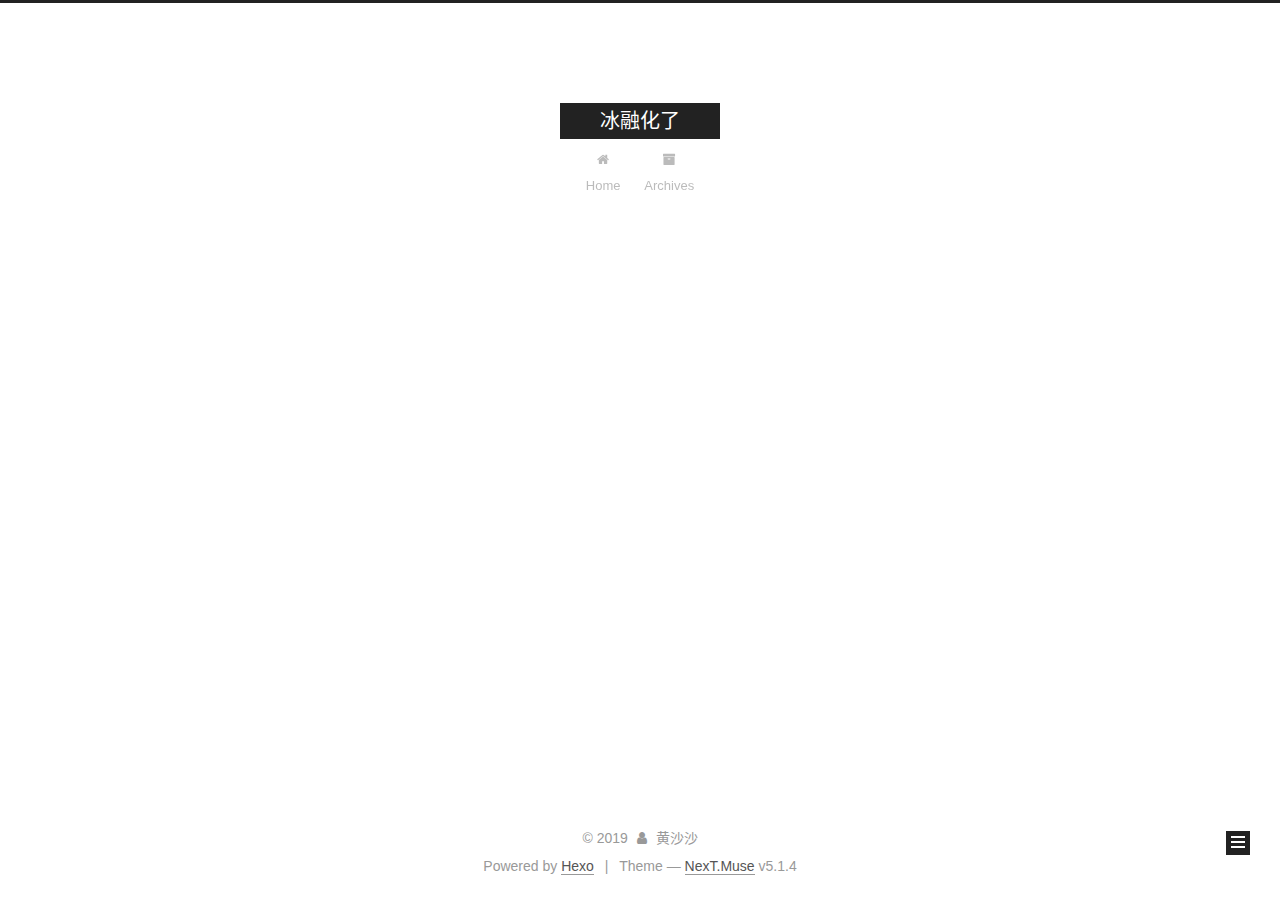
==== archives/index.html @ 820cbdda "Site updated: 2019-01-08 11:27:06" ====
<!DOCTYPE html>



  


<html class="theme-next muse use-motion" lang="zh-CN">
<head><meta name="generator" content="Hexo 3.8.0">
  <meta charset="UTF-8">
<meta http-equiv="X-UA-Compatible" content="IE=edge">
<meta name="viewport" content="width=device-width, initial-scale=1, maximum-scale=1">
<meta name="theme-color" content="#222">









<meta http-equiv="Cache-Control" content="no-transform">
<meta http-equiv="Cache-Control" content="no-siteapp">
















  
  
  <link href="/lib/fancybox/source/jquery.fancybox.css?v=2.1.5" rel="stylesheet" type="text/css">







<link href="/lib/font-awesome/css/font-awesome.min.css?v=4.6.2" rel="stylesheet" type="text/css">

<link href="/css/main.css?v=5.1.4" rel="stylesheet" type="text/css">


  <link rel="apple-touch-icon" sizes="180x180" href="/images/apple-touch-icon-next.png?v=5.1.4">


  <link rel="icon" type="image/png" sizes="32x32" href="/images/favicon-32x32-next.png?v=5.1.4">


  <link rel="icon" type="image/png" sizes="16x16" href="/images/favicon-16x16-next.png?v=5.1.4">


  <link rel="mask-icon" href="/images/logo.svg?v=5.1.4" color="#222">





  <meta name="keywords" content="Hexo, NexT">










<meta property="og:type" content="website">
<meta property="og:title" content="冰融化了">
<meta property="og:url" content="http://yoursite.com/archives/index.html">
<meta property="og:site_name" content="冰融化了">
<meta property="og:locale" content="zh-CN">
<meta name="twitter:card" content="summary">
<meta name="twitter:title" content="冰融化了">



<script type="text/javascript" id="hexo.configurations">
  var NexT = window.NexT || {};
  var CONFIG = {
    root: '/',
    scheme: 'Muse',
    version: '5.1.4',
    sidebar: {"position":"left","display":"post","offset":12,"b2t":false,"scrollpercent":false,"onmobile":false},
    fancybox: true,
    tabs: true,
    motion: {"enable":true,"async":false,"transition":{"post_block":"fadeIn","post_header":"slideDownIn","post_body":"slideDownIn","coll_header":"slideLeftIn","sidebar":"slideUpIn"}},
    duoshuo: {
      userId: '0',
      author: 'Author'
    },
    algolia: {
      applicationID: '',
      apiKey: '',
      indexName: '',
      hits: {"per_page":10},
      labels: {"input_placeholder":"Search for Posts","hits_empty":"We didn't find any results for the search: ${query}","hits_stats":"${hits} results found in ${time} ms"}
    }
  };
</script>



  <link rel="canonical" href="http://yoursite.com/archives/">





  <title>Archive | 冰融化了</title>
  








</head>

<body itemscope="" itemtype="http://schema.org/WebPage" lang="zh-CN">

  
  
    
  

  <div class="container sidebar-position-left page-archive">
    <div class="headband"></div>

    <header id="header" class="header" itemscope="" itemtype="http://schema.org/WPHeader">
      <div class="header-inner"><div class="site-brand-wrapper">
  <div class="site-meta ">
    

    <div class="custom-logo-site-title">
      <a href="/" class="brand" rel="start">
        <span class="logo-line-before"><i></i></span>
        <span class="site-title">冰融化了</span>
        <span class="logo-line-after"><i></i></span>
      </a>
    </div>
      
        <p class="site-subtitle"></p>
      
  </div>

  <div class="site-nav-toggle">
    <button>
      <span class="btn-bar"></span>
      <span class="btn-bar"></span>
      <span class="btn-bar"></span>
    </button>
  </div>
</div>

<nav class="site-nav">
  

  
    <ul id="menu" class="menu">
      
        
        <li class="menu-item menu-item-home">
          <a href="/" rel="section">
            
              <i class="menu-item-icon fa fa-fw fa-home"></i> <br>
            
            Home
          </a>
        </li>
      
        
        <li class="menu-item menu-item-archives">
          <a href="/archives/" rel="section">
            
              <i class="menu-item-icon fa fa-fw fa-archive"></i> <br>
            
            Archives
          </a>
        </li>
      

      
    </ul>
  

  
</nav>



 </div>
    </header>

    <main id="main" class="main">
      <div class="main-inner">
        <div class="content-wrap">
          <div id="content" class="content">
            

  
  
  
  <div class="post-block archive">
    <div id="posts" class="posts-collapse">
      <span class="archive-move-on"></span>

      <span class="archive-page-counter">
        
        
        
          
        
        Um..! 1 post. Keep on posting.
      </span>

      

        
        
        

        
          
          <div class="collection-title">
            <h1 class="archive-year" id="archive-year-2019">2019</h1>
          </div>
        
        

        

  <article class="post post-type-normal" itemscope="" itemtype="http://schema.org/Article">
    <header class="post-header">

      <h2 class="post-title">
        
            <a class="post-title-link" href="/2019/01/08/hello-world/" itemprop="url">
              
                <span itemprop="name">Hello World</span>
              
            </a>
        
      </h2>

      <div class="post-meta">
        <time class="post-time" itemprop="dateCreated" datetime="2019-01-08T11:13:40+08:00" content="2019-01-08">
          01-08
        </time>
      </div>

    </header>
  </article>



      

    </div>
  </div>
  
  
  

  



          </div>
          


          

        </div>
        
          
  
  <div class="sidebar-toggle">
    <div class="sidebar-toggle-line-wrap">
      <span class="sidebar-toggle-line sidebar-toggle-line-first"></span>
      <span class="sidebar-toggle-line sidebar-toggle-line-middle"></span>
      <span class="sidebar-toggle-line sidebar-toggle-line-last"></span>
    </div>
  </div>

  <aside id="sidebar" class="sidebar">
    
    <div class="sidebar-inner">

      

      

      <section class="site-overview-wrap sidebar-panel sidebar-panel-active">
        <div class="site-overview">
          <div class="site-author motion-element" itemprop="author" itemscope="" itemtype="http://schema.org/Person">
            
              <p class="site-author-name" itemprop="name">黄沙沙</p>
              <p class="site-description motion-element" itemprop="description"></p>
          </div>

          <nav class="site-state motion-element">

            
              <div class="site-state-item site-state-posts">
              
                <a href="/archives/">
              
                  <span class="site-state-item-count">1</span>
                  <span class="site-state-item-name">posts</span>
                </a>
              </div>
            

            

            

          </nav>

          

          

          
          

          
          

          

        </div>
      </section>

      

      

    </div>
  </aside>


        
      </div>
    </main>

    <footer id="footer" class="footer">
      <div class="footer-inner">
        <div class="copyright">&copy; <span itemprop="copyrightYear">2019</span>
  <span class="with-love">
    <i class="fa fa-user"></i>
  </span>
  <span class="author" itemprop="copyrightHolder">黄沙沙</span>

  
</div>


  <div class="powered-by">Powered by <a class="theme-link" target="_blank" href="https://hexo.io">Hexo</a></div>



  <span class="post-meta-divider">|</span>



  <div class="theme-info">Theme &mdash; <a class="theme-link" target="_blank" href="https://github.com/iissnan/hexo-theme-next">NexT.Muse</a> v5.1.4</div>




        







        
      </div>
    </footer>

    
      <div class="back-to-top">
        <i class="fa fa-arrow-up"></i>
        
      </div>
    

    

  </div>

  

<script type="text/javascript">
  if (Object.prototype.toString.call(window.Promise) !== '[object Function]') {
    window.Promise = null;
  }
</script>









  












  
  
    <script type="text/javascript" src="/lib/jquery/index.js?v=2.1.3"></script>
  

  
  
    <script type="text/javascript" src="/lib/fastclick/lib/fastclick.min.js?v=1.0.6"></script>
  

  
  
    <script type="text/javascript" src="/lib/jquery_lazyload/jquery.lazyload.js?v=1.9.7"></script>
  

  
  
    <script type="text/javascript" src="/lib/velocity/velocity.min.js?v=1.2.1"></script>
  

  
  
    <script type="text/javascript" src="/lib/velocity/velocity.ui.min.js?v=1.2.1"></script>
  

  
  
    <script type="text/javascript" src="/lib/fancybox/source/jquery.fancybox.pack.js?v=2.1.5"></script>
  


  


  <script type="text/javascript" src="/js/src/utils.js?v=5.1.4"></script>

  <script type="text/javascript" src="/js/src/motion.js?v=5.1.4"></script>



  
  

  

  


  <script type="text/javascript" src="/js/src/bootstrap.js?v=5.1.4"></script>



  


  




	





  





  












  





  

  

  

  
  

  

  

  

</body>
</html>
---- css/main.css ----
/* normalize.css v3.0.2 | MIT License | git.io/normalize */
html {
  font-family: sans-serif; /* 1 */
  -ms-text-size-adjust: 100%; /* 2 */
  -webkit-text-size-adjust: 100%; /* 2 */
}
body {
  margin: 0;
}
article,
aside,
details,
figcaption,
figure,
footer,
header,
hgroup,
main,
menu,
nav,
section,
summary {
  display: block;
}
audio,
canvas,
progress,
video {
  display: inline-block; /* 1 */
  vertical-align: baseline; /* 2 */
}
audio:not([controls]) {
  display: none;
  height: 0;
}
[hidden],
template {
  display: none;
}
a {
  background-color: transparent;
}
a:active,
a:hover {
  outline: 0;
}
abbr[title] {
  border-bottom: 1px dotted;
}
b,
strong {
  font-weight: bold;
}
dfn {
  font-style: italic;
}
h1 {
  font-size: 2em;
  margin: 0.67em 0;
}
mark {
  background: #ff0;
  color: #000;
}
small {
  font-size: 80%;
}
sub,
sup {
  font-size: 75%;
  line-height: 0;
  position: relative;
  vertical-align: baseline;
}
sup {
  top: -0.5em;
}
sub {
  bottom: -0.25em;
}
img {
  border: 0;
}
svg:not(:root) {
  overflow: hidden;
}
figure {
  margin: 1em 40px;
}
hr {
  -moz-box-sizing: content-box;
  box-sizing: content-box;
  height: 0;
}
pre {
  overflow: auto;
}
code,
kbd,
pre,
samp {
  font-family: monospace, monospace;
  font-size: 1em;
}
button,
input,
optgroup,
select,
textarea {
  color: inherit; /* 1 */
  font: inherit; /* 2 */
  margin: 0; /* 3 */
}
button {
  overflow: visible;
}
button,
select {
  text-transform: none;
}
button,
html input[type="button"],
input[type="reset"],
input[type="submit"] {
  -webkit-appearance: button; /* 2 */
  cursor: pointer; /* 3 */
}
button[disabled],
html input[disabled] {
  cursor: default;
}
button::-moz-focus-inner,
input::-moz-focus-inner {
  border: 0;
  padding: 0;
}
input {
  line-height: normal;
}
input[type="checkbox"],
input[type="radio"] {
  box-sizing: border-box; /* 1 */
  padding: 0; /* 2 */
}
input[type="number"]::-webkit-inner-spin-button,
input[type="number"]::-webkit-outer-spin-button {
  height: auto;
}
input[type="search"] {
  -webkit-appearance: textfield; /* 1 */
  -moz-box-sizing: content-box;
  -webkit-box-sizing: content-box; /* 2 */
  box-sizing: content-box;
}
input[type="search"]::-webkit-search-cancel-button,
input[type="search"]::-webkit-search-decoration {
  -webkit-appearance: none;
}
fieldset {
  border: 1px solid #c0c0c0;
  margin: 0 2px;
  padding: 0.35em 0.625em 0.75em;
}
legend {
  border: 0; /* 1 */
  padding: 0; /* 2 */
}
textarea {
  overflow: auto;
}
optgroup {
  font-weight: bold;
}
table {
  border-collapse: collapse;
  border-spacing: 0;
}
td,
th {
  padding: 0;
}
::selection {
  background: #262a30;
  color: #fff;
}
body {
  position: relative;
  font-family: 'Lato', "PingFang SC", "Microsoft YaHei", sans-serif;
  font-size: 14px;
  line-height: 2;
  color: #555;
  background: #fff;
}
@media (max-width: 767px) {
  body {
    padding-right: 0 !important;
  }
}
@media (min-width: 768px) and (max-width: 991px) {
  body {
    padding-right: 0 !important;
  }
}
@media (min-width: 1600px) {
  body {
    font-size: 16px;
  }
}
h1,
h2,
h3,
h4,
h5,
h6 {
  margin: 0;
  padding: 0;
  font-weight: bold;
  line-height: 1.5;
  font-family: 'Lato', "PingFang SC", "Microsoft YaHei", sans-serif;
}
h2,
h3,
h4,
h5,
h6 {
  margin: 20px 0 15px;
}
h1 {
  font-size: 22px;
}
@media (max-width: 767px) {
  h1 {
    font-size: 18px;
  }
}
h2 {
  font-size: 20px;
}
@media (max-width: 767px) {
  h2 {
    font-size: 16px;
  }
}
h3 {
  font-size: 18px;
}
@media (max-width: 767px) {
  h3 {
    font-size: 14px;
  }
}
h4 {
  font-size: 16px;
}
@media (max-width: 767px) {
  h4 {
    font-size: 12px;
  }
}
h5 {
  font-size: 14px;
}
@media (max-width: 767px) {
  h5 {
    font-size: 10px;
  }
}
h6 {
  font-size: 12px;
}
@media (max-width: 767px) {
  h6 {
    font-size: 8px;
  }
}
p {
  margin: 0 0 20px 0;
}
a {
  color: #555;
  text-decoration: none;
  outline: none;
  border-bottom: 1px solid #999;
  word-wrap: break-word;
}
a:hover {
  color: #222;
  border-bottom-color: #222;
}
blockquote {
  margin: 0;
  padding: 0;
}
img {
  display: block;
  margin: auto;
  max-width: 100%;
  height: auto;
}
hr {
  margin: 40px 0;
  height: 3px;
  border: none;
  background-color: #ddd;
  background-image: repeating-linear-gradient(-45deg, #fff, #fff 4px, transparent 4px, transparent 8px);
}
blockquote {
  padding: 0 15px;
  color: #666;
  border-left: 4px solid #ddd;
}
blockquote cite::before {
  content: "-";
  padding: 0 5px;
}
dt {
  font-weight: 700;
}
dd {
  margin: 0;
  padding: 0;
}
kbd {
  border: 1px solid #ccc;
  border-radius: 0.2em;
  box-shadow: 0.1em 0.1em 0.2em rgba(0,0,0,0.1);
  background-color: #f9f9f9;
  font-family: inherit;
  background-image: -webkit-linear-gradient(top, #eee, #fff, #eee);
  padding: 0.1em 0.3em;
  white-space: nowrap;
}
.text-left {
  text-align: left;
}
.text-center {
  text-align: center;
}
.text-right {
  text-align: right;
}
.text-justify {
  text-align: justify;
}
.text-nowrap {
  white-space: nowrap;
}
.text-lowercase {
  text-transform: lowercase;
}
.text-uppercase {
  text-transform: uppercase;
}
.text-capitalize {
  text-transform: capitalize;
}
.center-block {
  display: block;
  margin-left: auto;
  margin-right: auto;
}
.clearfix:before,
.clearfix:after {
  content: " ";
  display: table;
}
.clearfix:after {
  clear: both;
}
.pullquote {
  width: 45%;
}
.pullquote.left {
  float: left;
  margin-left: 5px;
  margin-right: 10px;
}
.pullquote.right {
  float: right;
  margin-left: 10px;
  margin-right: 5px;
}
.affix.affix.affix {
  position: fixed;
}
.translation {
  margin-top: -20px;
  font-size: 14px;
  color: #999;
}
.scrollbar-measure {
  width: 100px;
  height: 100px;
  overflow: scroll;
  position: absolute;
  top: -9999px;
}
.use-motion .motion-element {
  opacity: 0;
}
table {
  margin: 20px 0;
  width: 100%;
  border-collapse: collapse;
  border-spacing: 0;
  border: 1px solid #ddd;
  font-size: 14px;
  table-layout: fixed;
  word-wrap: break-all;
}
table>tbody>tr:nth-of-type(odd) {
  background-color: #f9f9f9;
}
table>tbody>tr:hover {
  background-color: #f5f5f5;
}
caption,
th,
td {
  padding: 8px;
  text-align: left;
  vertical-align: middle;
  font-weight: normal;
}
th,
td {
  border-bottom: 3px solid #ddd;
  border-right: 1px solid #eee;
}
th {
  padding-bottom: 10px;
  font-weight: 700;
}
td {
  border-bottom-width: 1px;
}
html,
body {
  height: 100%;
}
.container {
  position: relative;
  min-height: 100%;
}
.header-inner {
  margin: 0 auto;
  padding: 100px 0 70px;
  width: 700px;
}
@media (min-width: 1600px) {
  .container .header-inner {
    width: 900px;
  }
}
.main {
  padding-bottom: 150px;
}
.main-inner {
  margin: 0 auto;
  width: 700px;
}
@media (min-width: 1600px) {
  .container .main-inner {
    width: 900px;
  }
}
.footer {
  position: absolute;
  left: 0;
  bottom: 0;
  width: 100%;
  min-height: 50px;
}
.footer-inner {
  box-sizing: border-box;
  margin: 20px auto;
  width: 700px;
}
@media (min-width: 1600px) {
  .container .footer-inner {
    width: 900px;
  }
}
pre,
.highlight {
  overflow: auto;
  margin: 20px 0;
  padding: 0;
  font-size: 13px;
  color: #4d4d4c;
  background: #f7f7f7;
  line-height: 1.6;
}
pre,
code {
  font-family: consolas, Menlo, "PingFang SC", "Microsoft YaHei", monospace;
}
code {
  padding: 2px 4px;
  word-wrap: break-word;
  color: #555;
  background: #eee;
  border-radius: 3px;
  font-size: 13px;
}
pre {
  padding: 10px;
}
pre code {
  padding: 0;
  color: #4d4d4c;
  background: none;
  text-shadow: none;
}
.highlight {
  border-radius: 1px;
}
.highlight pre {
  border: none;
  margin: 0;
  padding: 10px 0;
}
.highlight table {
  margin: 0;
  width: auto;
  border: none;
}
.highlight td {
  border: none;
  padding: 0;
}
.highlight figcaption {
  font-size: 1em;
  color: #4d4d4c;
  line-height: 1em;
  margin-bottom: 1em;
}
.highlight figcaption:before,
.highlight figcaption:after {
  content: " ";
  display: table;
}
.highlight figcaption:after {
  clear: both;
}
.highlight figcaption a {
  float: right;
  color: #4d4d4c;
}
.highlight figcaption a:hover {
  border-bottom-color: #4d4d4c;
}
.highlight .gutter pre {
  padding-left: 10px;
  padding-right: 10px;
  color: #869194;
  text-align: right;
  background-color: #eff2f3;
}
.highlight .code pre {
  width: 100%;
  padding-left: 10px;
  padding-right: 10px;
  background-color: #f7f7f7;
}
.highlight .line {
  height: 20px;
}
.gutter {
  -webkit-user-select: none;
  -moz-user-select: none;
  -ms-user-select: none;
  user-select: none;
}
.gist table {
  width: auto;
}
.gist table td {
  border: none;
}
pre .deletion {
  background: #fdd;
}
pre .addition {
  background: #dfd;
}
pre .meta {
  color: #8959a8;
}
pre .comment {
  color: #8e908c;
}
pre .variable,
pre .attribute,
pre .tag,
pre .regexp,
pre .ruby .constant,
pre .xml .tag .title,
pre .xml .pi,
pre .xml .doctype,
pre .html .doctype,
pre .css .id,
pre .css .class,
pre .css .pseudo {
  color: #c82829;
}
pre .number,
pre .preprocessor,
pre .built_in,
pre .literal,
pre .params,
pre .constant,
pre .command {
  color: #f5871f;
}
pre .ruby .class .title,
pre .css .rules .attribute,
pre .string,
pre .value,
pre .inheritance,
pre .header,
pre .ruby .symbol,
pre .xml .cdata,
pre .special,
pre .number,
pre .formula {
  color: #718c00;
}
pre .title,
pre .css .hexcolor {
  color: #3e999f;
}
pre .function,
pre .python .decorator,
pre .python .title,
pre .ruby .function .title,
pre .ruby .title .keyword,
pre .perl .sub,
pre .javascript .title,
pre .coffeescript .title {
  color: #4271ae;
}
pre .keyword,
pre .javascript .function {
  color: #8959a8;
}
.full-image.full-image.full-image.full-image {
  border: none;
  max-width: 100%;
  width: auto;
  margin: 20px auto 25px;
}
@media (min-width: 992px) {
  .full-image.full-image.full-image.full-image {
    max-width: none;
    width: 110%;
    margin: 25px -5%;
  }
}
.blockquote-center,
.page-home .post-type-quote blockquote,
.page-post-detail .post-type-quote blockquote {
  position: relative;
  margin: 40px 0;
  padding: 0;
  border-left: none;
  text-align: center;
}
.blockquote-center::before,
.page-home .post-type-quote blockquote::before,
.page-post-detail .post-type-quote blockquote::before,
.blockquote-center::after,
.page-home .post-type-quote blockquote::after,
.page-post-detail .post-type-quote blockquote::after {
  position: absolute;
  content: ' ';
  display: block;
  width: 100%;
  height: 24px;
  opacity: 0.2;
  background-repeat: no-repeat;
  background-position: 0 -6px;
  background-size: 22px 22px;
}
.blockquote-center::before,
.page-home .post-type-quote blockquote::before,
.page-post-detail .post-type-quote blockquote::before {
  top: -20px;
  background-image: url("../images/quote-l.svg");
  border-top: 1px solid #ccc;
}
.blockquote-center::after,
.page-home .post-type-quote blockquote::after,
.page-post-detail .post-type-quote blockquote::after {
  bottom: -20px;
  background-image: url("../images/quote-r.svg");
  border-bottom: 1px solid #ccc;
  background-position: 100% 8px;
}
.blockquote-center p,
.page-home .post-type-quote blockquote p,
.page-post-detail .post-type-quote blockquote p,
.blockquote-center div,
.page-home .post-type-quote blockquote div,
.page-post-detail .post-type-quote blockquote div {
  text-align: center;
}
.post .post-body .group-picture img {
  box-sizing: border-box;
  padding: 0 3px;
  border: none;
}
.post .group-picture-row {
  overflow: hidden;
  margin-top: 6px;
}
.post .group-picture-row:first-child {
  margin-top: 0;
}
.post .group-picture-column {
  float: left;
}
.page-post-detail .post-body .group-picture-column {
  float: none;
  margin-top: 10px;
  width: auto !important;
}
.page-post-detail .post-body .group-picture-column img {
  margin: 0 auto;
}
.page-archive .group-picture-container {
  overflow: hidden;
}
.page-archive .group-picture-row {
  float: left;
}
.page-archive .group-picture-row:first-child {
  margin-top: 6px;
}
.page-archive .group-picture-column {
  max-width: 150px;
  max-height: 150px;
}
.post-body .note {
  position: relative;
  padding: 15px;
  margin-bottom: 20px;
  border: 1px solid #eee;
  border-left-width: 5px;
  border-radius: 3px;
}
.post-body .note h2,
.post-body .note h3,
.post-body .note h4,
.post-body .note h5,
.post-body .note h6 {
  margin-top: 0;
  margin-bottom: 0;
  border-bottom: initial;
  padding-top: 0 !important;
}
.post-body .note p:first-child,
.post-body .note ul:first-child,
.post-body .note ol:first-child,
.post-body .note table:first-child,
.post-body .note pre:first-child,
.post-body .note blockquote:first-child {
  margin-top: 0;
}
.post-body .note p:last-child,
.post-body .note ul:last-child,
.post-body .note ol:last-child,
.post-body .note table:last-child,
.post-body .note pre:last-child,
.post-body .note blockquote:last-child {
  margin-bottom: 0;
}
.post-body .note.default {
  border-left-color: #777;
}
.post-body .note.default h2,
.post-body .note.default h3,
.post-body .note.default h4,
.post-body .note.default h5,
.post-body .note.default h6 {
  color: #777;
}
.post-body .note.primary {
  border-left-color: #6f42c1;
}
.post-body .note.primary h2,
.post-body .note.primary h3,
.post-body .note.primary h4,
.post-body .note.primary h5,
.post-body .note.primary h6 {
  color: #6f42c1;
}
.post-body .note.info {
  border-left-color: #428bca;
}
.post-body .note.info h2,
.post-body .note.info h3,
.post-body .note.info h4,
.post-body .note.info h5,
.post-body .note.info h6 {
  color: #428bca;
}
.post-body .note.success {
  border-left-color: #5cb85c;
}
.post-body .note.success h2,
.post-body .note.success h3,
.post-body .note.success h4,
.post-body .note.success h5,
.post-body .note.success h6 {
  color: #5cb85c;
}
.post-body .note.warning {
  border-left-color: #f0ad4e;
}
.post-body .note.warning h2,
.post-body .note.warning h3,
.post-body .note.warning h4,
.post-body .note.warning h5,
.post-body .note.warning h6 {
  color: #f0ad4e;
}
.post-body .note.danger {
  border-left-color: #d9534f;
}
.post-body .note.danger h2,
.post-body .note.danger h3,
.post-body .note.danger h4,
.post-body .note.danger h5,
.post-body .note.danger h6 {
  color: #d9534f;
}
.post-body .label {
  display: inline;
  padding: 0 2px;
  white-space: nowrap;
}
.post-body .label.default {
  background-color: #f0f0f0;
}
.post-body .label.primary {
  background-color: #efe6f7;
}
.post-body .label.info {
  background-color: #e5f2f8;
}
.post-body .label.success {
  background-color: #e7f4e9;
}
.post-body .label.warning {
  background-color: #fcf6e1;
}
.post-body .label.danger {
  background-color: #fae8eb;
}
.post-body .tabs {
  position: relative;
  display: block;
  margin-bottom: 20px;
  padding-top: 10px;
}
.post-body .tabs ul.nav-tabs {
  margin: 0;
  padding: 0;
  display: flex;
  margin-bottom: -1px;
}
@media (max-width: 413px) {
  .post-body .tabs ul.nav-tabs {
    display: block;
    margin-bottom: 5px;
  }
}
.post-body .tabs ul.nav-tabs li.tab {
  list-style-type: none !important;
  margin: 0 0.25em 0 0;
  border-top: 3px solid transparent;
  border-left: 1px solid transparent;
  border-right: 1px solid transparent;
}
@media (max-width: 413px) {
  .post-body .tabs ul.nav-tabs li.tab {
    margin: initial;
    border-top: 1px solid transparent;
    border-left: 3px solid transparent;
    border-right: 1px solid transparent;
    border-bottom: 1px solid transparent;
  }
}
.post-body .tabs ul.nav-tabs li.tab a {
  outline: 0;
  border-bottom: initial;
  display: block;
  line-height: 1.8em;
  padding: 0.25em 0.75em;
  transition-duration: 0.2s;
  transition-timing-function: ease-out;
  transition-delay: 0s;
}
.post-body .tabs ul.nav-tabs li.tab a i {
  width: 1.285714285714286em;
}
.post-body .tabs ul.nav-tabs li.tab.active {
  border-top: 3px solid #fc6423;
  border-left: 1px solid #ddd;
  border-right: 1px solid #ddd;
  background-color: #fff;
}
@media (max-width: 413px) {
  .post-body .tabs ul.nav-tabs li.tab.active {
    border-top: 1px solid #ddd;
    border-left: 3px solid #fc6423;
    border-right: 1px solid #ddd;
    border-bottom: 1px solid #ddd;
  }
}
.post-body .tabs ul.nav-tabs li.tab.active a {
  cursor: default;
  color: #555;
}
.post-body .tabs .tab-content {
  background-color: #fff;
}
.post-body .tabs .tab-content .tab-pane {
  border: 1px solid #ddd;
  padding: 20px 20px 0 20px;
}
.post-body .tabs .tab-content .tab-pane:not(.active) {
  display: none !important;
}
.post-body .tabs .tab-content .tab-pane.active {
  display: block !important;
}
.btn {
  display: inline-block;
  padding: 0 20px;
  font-size: 14px;
  color: #fff;
  background: #222;
  border: 2px solid #222;
  text-decoration: none;
  border-radius: 0;
  transition-property: background-color;
  transition-duration: 0.2s;
  transition-timing-function: ease-in-out;
  transition-delay: 0s;
  line-height: 2;
}
.btn:hover {
  border-color: #222;
  color: #222;
  background: #fff;
}
.btn +.btn {
  margin: 0 0 8px 8px;
}
.btn .fa-fw {
  width: 1.285714285714286em;
  text-align: left;
}
.btn-bar {
  display: block;
  width: 22px;
  height: 2px;
  background: #555;
  border-radius: 1px;
}
.btn-bar+.btn-bar {
  margin-top: 4px;
}
.pagination {
  margin: 120px 0 40px;
  text-align: center;
  border-top: 1px solid #eee;
}
.page-number-basic,
.pagination .prev,
.pagination .next,
.pagination .page-number,
.pagination .space {
  display: inline-block;
  position: relative;
  top: -1px;
  margin: 0 10px;
  padding: 0 11px;
}
@media (max-width: 767px) {
  .page-number-basic,
  .pagination .prev,
  .pagination .next,
  .pagination .page-number,
  .pagination .space {
    margin: 0 5px;
  }
}
.pagination .prev,
.pagination .next,
.pagination .page-number {
  border-bottom: 0;
  border-top: 1px solid #eee;
  transition-property: border-color;
  transition-duration: 0.2s;
  transition-timing-function: ease-in-out;
  transition-delay: 0s;
}
.pagination .prev:hover,
.pagination .next:hover,
.pagination .page-number:hover {
  border-top-color: #222;
}
.pagination .space {
  padding: 0;
  margin: 0;
}
.pagination .prev {
  margin-left: 0;
}
.pagination .next {
  margin-right: 0;
}
.pagination .page-number.current {
  color: #fff;
  background: #ccc;
  border-top-color: #ccc;
}
@media (max-width: 767px) {
  .pagination {
    border-top: none;
  }
  .pagination .prev,
  .pagination .next,
  .pagination .page-number {
    margin-bottom: 10px;
    border-top: 0;
    border-bottom: 1px solid #eee;
    padding: 0 10px;
  }
  .pagination .prev:hover,
  .pagination .next:hover,
  .pagination .page-number:hover {
    border-bottom-color: #222;
  }
}
.comments {
  margin: 60px 20px 0;
}
.tag-cloud {
  text-align: center;
}
.tag-cloud a {
  display: inline-block;
  margin: 10px;
}
.back-to-top {
  box-sizing: border-box;
  position: fixed;
  bottom: -100px;
  right: 30px;
  z-index: 1050;
  padding: 0 6px;
  width: 24px;
  background: #222;
  font-size: 12px;
  opacity: 1;
  color: #fff;
  cursor: pointer;
  text-align: center;
  -webkit-transform: translateZ(0);
  transition-property: bottom;
  transition-duration: 0.2s;
  transition-timing-function: ease-in-out;
  transition-delay: 0s;
}
@media (min-width: 768px) and (max-width: 991px) {
  .back-to-top {
    display: none !important;
  }
}
@media (max-width: 767px) {
  .back-to-top {
    display: none !important;
  }
}
.back-to-top.back-to-top-on {
  bottom: 19px;
}
.header {
  background: transparent;
}
.header-inner {
  position: relative;
}
.headband {
  height: 3px;
  background: #222;
}
.site-meta {
  margin: 0;
  text-align: center;
}
@media (max-width: 767px) {
  .site-meta {
    text-align: center;
  }
}
.brand {
  position: relative;
  display: inline-block;
  padding: 0 40px;
  color: #fff;
  background: #222;
  border-bottom: none;
}
.brand:hover {
  color: #fff;
}
.logo {
  display: inline-block;
  margin-right: 5px;
  line-height: 36px;
  vertical-align: top;
}
.site-title {
  display: inline-block;
  vertical-align: top;
  line-height: 36px;
  font-size: 20px;
  font-weight: normal;
  font-family: 'Lato', "PingFang SC", "Microsoft YaHei", sans-serif;
}
.site-subtitle {
  margin-top: 10px;
  font-size: 13px;
  color: #999;
}
.use-motion .brand {
  opacity: 0;
}
.use-motion .logo,
.use-motion .site-title,
.use-motion .site-subtitle {
  opacity: 0;
  position: relative;
  top: -10px;
}
.site-nav-toggle {
  display: none;
  position: absolute;
  top: 10px;
  left: 10px;
}
@media (max-width: 767px) {
  .site-nav-toggle {
    display: block;
  }
}
.site-nav-toggle button {
  margin-top: 2px;
  padding: 9px 10px;
  background: transparent;
  border: none;
}
@media (max-width: 767px) {
  .site-nav {
    display: none;
    margin: 0 -10px;
    padding: 0 10px;
    clear: both;
    border-top: 1px solid #ddd;
  }
}
@media (min-width: 768px) and (max-width: 991px) {
  .site-nav {
    display: block !important;
  }
}
@media (min-width: 992px) {
  .site-nav {
    display: block !important;
  }
}
.menu {
  margin-top: 20px;
  padding-left: 0;
  text-align: center;
}
.menu .menu-item {
  display: inline-block;
  margin: 0 10px;
  list-style: none;
}
@media screen and (max-width: 767px) {
  .menu .menu-item {
    margin-top: 10px;
  }
}
.menu .menu-item a {
  display: block;
  font-size: 13px;
  line-height: inherit;
  border-bottom: 1px solid transparent;
  transition-property: border-color;
  transition-duration: 0.2s;
  transition-timing-function: ease-in-out;
  transition-delay: 0s;
}
.menu .menu-item a:hover {
  border-bottom-color: #222;
}
.menu .menu-item .fa {
  margin-right: 5px;
}
.use-motion .menu-item {
  opacity: 0;
}
.post-body {
  font-family: 'Lato', "PingFang SC", "Microsoft YaHei", sans-serif;
}
@media (max-width: 767px) {
  .post-body {
    word-break: break-word;
  }
}
.post-body .fancybox img {
  display: block !important;
  margin: 0 auto;
  cursor: pointer;
  cursor: zoom-in;
  cursor: -webkit-zoom-in;
}
.post-body .image-caption,
.post-body .figure .caption {
  margin: -20px auto 15px;
  text-align: center;
  font-size: 14px;
  color: #999;
  font-weight: bold;
  line-height: 1;
}
.post-sticky-flag {
  display: inline-block;
  font-size: 16px;
  -ms-transform: rotate(30deg);
  -webkit-transform: rotate(30deg);
  -moz-transform: rotate(30deg);
  -ms-transform: rotate(30deg);
  -o-transform: rotate(30deg);
  transform: rotate(30deg);
}
.use-motion .post-block,
.use-motion .pagination,
.use-motion .comments {
  opacity: 0;
}
.use-motion .post-header {
  opacity: 0;
}
.use-motion .post-body {
  opacity: 0;
}
.use-motion .collection-title {
  opacity: 0;
}
.posts-expand {
  padding-top: 40px;
}
@media (max-width: 767px) {
  .posts-expand {
    margin: 0 20px;
  }
  .post-body pre .gutter pre {
    padding-right: 10px;
  }
  .post-body .highlight {
    margin-left: 0px;
    margin-right: 0px;
    padding: 0;
  }
  .post-body .highlight .gutter pre {
    padding-right: 10px;
  }
}
@media (min-width: 992px) {
  .posts-expand .post-body {
    text-align: justify;
  }
}
.posts-expand .post-body h2,
.posts-expand .post-body h3,
.posts-expand .post-body h4,
.posts-expand .post-body h5,
.posts-expand .post-body h6 {
  padding-top: 10px;
}
.posts-expand .post-body h2 .header-anchor,
.posts-expand .post-body h3 .header-anchor,
.posts-expand .post-body h4 .header-anchor,
.posts-expand .post-body h5 .header-anchor,
.posts-expand .post-body h6 .header-anchor {
  float: right;
  margin-left: 10px;
  color: #ccc;
  border-bottom-style: none;
  visibility: hidden;
}
.posts-expand .post-body h2 .header-anchor:hover,
.posts-expand .post-body h3 .header-anchor:hover,
.posts-expand .post-body h4 .header-anchor:hover,
.posts-expand .post-body h5 .header-anchor:hover,
.posts-expand .post-body h6 .header-anchor:hover {
  color: inherit;
}
.posts-expand .post-body h2:hover .header-anchor,
.posts-expand .post-body h3:hover .header-anchor,
.posts-expand .post-body h4:hover .header-anchor,
.posts-expand .post-body h5:hover .header-anchor,
.posts-expand .post-body h6:hover .header-anchor {
  visibility: visible;
}
.posts-expand .post-body ul li {
  list-style: circle;
}
.posts-expand .post-body img {
  box-sizing: border-box;
  margin: auto;
  padding: 3px;
  border: 1px solid #ddd;
}
.posts-expand .post-body .fancybox img {
  margin: 0 auto 25px;
}
@media (max-width: 767px) {
  .posts-collapse {
    margin: 0 20px;
  }
  .posts-collapse .post-title,
  .posts-collapse .post-meta {
    display: block;
    width: auto;
    text-align: left;
  }
}
.posts-collapse {
  position: relative;
  z-index: 1010;
  margin-left: 55px;
}
.posts-collapse::after {
  content: " ";
  position: absolute;
  top: 20px;
  left: 0;
  margin-left: -2px;
  width: 4px;
  height: 100%;
  background: #f5f5f5;
  z-index: -1;
}
@media (max-width: 767px) {
  .posts-collapse {
    margin: 0 20px;
  }
}
.posts-collapse .collection-title {
  position: relative;
  margin: 60px 0;
}
.posts-collapse .collection-title h1,
.posts-collapse .collection-title h2 {
  margin-left: 20px;
}
.posts-collapse .collection-title small {
  color: #bbb;
  margin-left: 5px;
}
.posts-collapse .collection-title::before {
  content: " ";
  position: absolute;
  left: 0;
  top: 50%;
  margin-left: -4px;
  margin-top: -4px;
  width: 8px;
  height: 8px;
  background: #bbb;
  border-radius: 50%;
}
.posts-collapse .post {
  margin: 30px 0;
}
.posts-collapse .post-header {
  position: relative;
  transition-duration: 0.2s;
  transition-timing-function: ease-in-out;
  transition-delay: 0s;
  transition-property: border;
  border-bottom: 1px dashed #ccc;
}
.posts-collapse .post-header::before {
  content: " ";
  position: absolute;
  left: 0;
  top: 12px;
  width: 6px;
  height: 6px;
  margin-left: -4px;
  background: #bbb;
  border-radius: 50%;
  border: 1px solid #fff;
  transition-duration: 0.2s;
  transition-timing-function: ease-in-out;
  transition-delay: 0s;
  transition-property: background;
}
.posts-collapse .post-header:hover {
  border-bottom-color: #666;
}
.posts-collapse .post-header:hover::before {
  background: #222;
}
.posts-collapse .post-meta {
  position: absolute;
  font-size: 12px;
  left: 20px;
  top: 5px;
}
.posts-collapse .post-comments-count {
  display: none;
}
.posts-collapse .post-title {
  margin-left: 60px;
  font-size: 16px;
  font-weight: normal;
  line-height: inherit;
}
.posts-collapse .post-title::after {
  margin-left: 3px;
  opacity: 0.6;
}
.posts-collapse .post-title a {
  color: #666;
  border-bottom: none;
}
.page-home .post-type-quote .post-header,
.page-post-detail .post-type-quote .post-header,
.page-home .post-type-quote .post-tags,
.page-post-detail .post-type-quote .post-tags {
  display: none;
}
.posts-expand .post-title {
  text-align: center;
  word-break: break-word;
  font-weight: 400;
}
.posts-expand .post-title-link {
  display: inline-block;
  position: relative;
  color: #555;
  border-bottom: none;
  line-height: 1.2;
  vertical-align: top;
}
.posts-expand .post-title-link::before {
  content: "";
  position: absolute;
  width: 100%;
  height: 2px;
  bottom: 0;
  left: 0;
  background-color: #000;
  visibility: hidden;
  -webkit-transform: scaleX(0);
  -moz-transform: scaleX(0);
  -ms-transform: scaleX(0);
  -o-transform: scaleX(0);
  transform: scaleX(0);
  transition-duration: 0.2s;
  transition-timing-function: ease-in-out;
  transition-delay: 0s;
}
.posts-expand .post-title-link:hover::before {
  visibility: visible;
  -webkit-transform: scaleX(1);
  -moz-transform: scaleX(1);
  -ms-transform: scaleX(1);
  -o-transform: scaleX(1);
  transform: scaleX(1);
}
.posts-expand .post-title-link .fa {
  font-size: 16px;
}
.posts-expand .post-meta {
  margin: 3px 0 60px 0;
  color: #999;
  font-family: 'Lato', "PingFang SC", "Microsoft YaHei", sans-serif;
  font-size: 12px;
  text-align: center;
}
.posts-expand .post-meta .post-category-list {
  display: inline-block;
  margin: 0;
  padding: 3px;
}
.posts-expand .post-meta .post-category-list-link {
  color: #999;
}
.posts-expand .post-meta .post-description {
  font-size: 14px;
  margin-top: 2px;
}
.post-meta-divider {
  margin: 0 0.5em;
}
.post-meta-item-icon {
  margin-right: 3px;
}
@media (min-width: 768px) and (max-width: 991px) {
  .post-meta-item-icon {
    display: inline-block;
  }
}
@media (max-width: 767px) {
  .post-meta-item-icon {
    display: inline-block;
  }
}
@media (min-width: 768px) and (max-width: 991px) {
  .post-meta-item-text {
    display: none;
  }
}
@media (max-width: 767px) {
  .post-meta-item-text {
    display: none;
  }
}
@media (max-width: 767px) {
  .posts-expand .post-comments-count {
    display: none;
  }
}
.post-button {
  margin-top: 40px;
}
.posts-expand .post-tags {
  margin-top: 40px;
  text-align: center;
}
.posts-expand .post-tags a {
  display: inline-block;
  margin-right: 10px;
  font-size: 13px;
}
.post-nav {
  display: table;
  margin-top: 15px;
  width: 100%;
  border-top: 1px solid #eee;
}
.post-nav-divider {
  display: table-cell;
  width: 10%;
}
.post-nav-item {
  display: table-cell;
  padding: 10px 0 0 0;
  width: 45%;
  vertical-align: top;
}
.post-nav-item a {
  position: relative;
  display: block;
  line-height: 25px;
  font-size: 14px;
  color: #555;
  border-bottom: none;
}
.post-nav-item a:hover {
  color: #222;
  border-bottom: none;
}
.post-nav-item a:active {
  top: 2px;
}
.post-nav-item .fa {
  position: absolute;
  top: 8px;
  left: 0;
  font-size: 12px;
}
.post-nav-next a {
  padding-left: 15px;
}
.post-nav-prev {
  text-align: right;
}
.post-nav-prev a {
  padding-right: 15px;
}
.post-nav-prev .fa {
  right: 0;
  left: auto;
}
.posts-expand .post-eof {
  display: block;
  margin: 80px auto 60px;
  width: 8%;
  height: 1px;
  background: #ccc;
  text-align: center;
}
.post:last-child .post-eof.post-eof.post-eof {
  display: none;
}
.post-gallery {
  display: table;
  table-layout: fixed;
  width: 100%;
  border-collapse: separate;
}
.post-gallery-row {
  display: table-row;
}
.post-gallery .post-gallery-img {
  display: table-cell;
  text-align: center;
  vertical-align: middle;
  border: none;
}
.post-gallery .post-gallery-img img {
  max-width: 100%;
  max-height: 100%;
  border: none;
}
.fancybox-close,
.fancybox-close:hover {
  border: none;
}
.rtl.post-body p,
.rtl.post-body a,
.rtl.post-body h1,
.rtl.post-body h2,
.rtl.post-body h3,
.rtl.post-body h4,
.rtl.post-body h5,
.rtl.post-body h6,
.rtl.post-body li,
.rtl.post-body ul,
.rtl.post-body ol {
  direction: rtl;
  font-family: UKIJ Ekran;
}
.rtl.post-title {
  font-family: UKIJ Ekran;
}
.sidebar {
  position: fixed;
  right: 0;
  top: 0;
  bottom: 0;
  width: 0;
  z-index: 1040;
  box-shadow: inset 0 2px 6px #000;
  background: #222;
  -webkit-transform: translateZ(0);
}
.sidebar a {
  color: #999;
  border-bottom-color: #555;
}
.sidebar a:hover {
  color: #eee;
}
@media (min-width: 768px) and (max-width: 991px) {
  .sidebar {
    display: none !important;
  }
}
@media (max-width: 767px) {
  .sidebar {
    display: none !important;
  }
}
.sidebar-inner {
  position: relative;
  padding: 20px 10px;
  color: #999;
  text-align: center;
}
.site-overview-wrap {
  overflow: hidden;
}
.site-overview {
  overflow-y: auto;
  overflow-x: hidden;
}
.sidebar-toggle {
  position: fixed;
  right: 30px;
  bottom: 45px;
  width: 14px;
  height: 14px;
  padding: 5px;
  background: #222;
  line-height: 0;
  z-index: 1050;
  cursor: pointer;
  -webkit-transform: translateZ(0);
}
@media (min-width: 768px) and (max-width: 991px) {
  .sidebar-toggle {
    display: none !important;
  }
}
@media (max-width: 767px) {
  .sidebar-toggle {
    display: none !important;
  }
}
.sidebar-toggle-line {
  position: relative;
  display: inline-block;
  vertical-align: top;
  height: 2px;
  width: 100%;
  background: #fff;
  margin-top: 3px;
}
.sidebar-toggle-line:first-child {
  margin-top: 0;
}
.site-author-image {
  display: block;
  margin: 0 auto;
  padding: 2px;
  max-width: 96px;
  height: auto;
  border: 2px solid #333;
}
.site-author-name {
  margin: 5px 0 0;
  text-align: center;
  color: #f5f5f5;
  font-weight: normal;
}
.site-description {
  margin-top: 5px;
  text-align: center;
  font-size: 14px;
  color: #999;
}
.site-state {
  overflow: hidden;
  line-height: 1.4;
  white-space: nowrap;
  text-align: center;
}
.site-state-item {
  display: inline-block;
  padding: 0 15px;
  border-left: 1px solid #333;
}
.site-state-item:first-child {
  border-left: none;
}
.site-state-item a {
  border-bottom: none;
}
.site-state-item-count {
  display: block;
  text-align: center;
  color: inherit;
  font-weight: 600;
  font-size: 18px;
}
.site-state-item-name {
  font-size: 13px;
  color: inherit;
}
.feed-link {
  margin-top: 20px;
}
.feed-link a {
  display: inline-block;
  padding: 0 15px;
  color: #fc6423;
  border: 1px solid #fc6423;
  border-radius: 4px;
}
.feed-link a i {
  color: #fc6423;
  font-size: 14px;
}
.feed-link a:hover {
  color: #fff;
  background: #fc6423;
}
.feed-link a:hover i {
  color: #fff;
}
.links-of-author {
  margin-top: 20px;
}
.links-of-author a {
  display: inline-block;
  vertical-align: middle;
  margin-right: 10px;
  margin-bottom: 10px;
  border-bottom-color: #555;
  font-size: 13px;
}
.links-of-author a:before {
  display: inline-block;
  vertical-align: middle;
  margin-right: 3px;
  content: " ";
  width: 4px;
  height: 4px;
  border-radius: 50%;
  background: #a66a42;
}
.links-of-blogroll {
  font-size: 13px;
}
.links-of-blogroll-title {
  margin-top: 20px;
  font-size: 14px;
  font-weight: 600;
}
.links-of-blogroll-list {
  margin: 0;
  padding: 0;
  list-style: none;
}
.links-of-blogroll-item {
  padding: 2px 10px;
}
.links-of-blogroll-item a {
  max-width: 280px;
  box-sizing: border-box;
  display: inline-block;
  overflow: hidden;
  white-space: nowrap;
  text-overflow: ellipsis;
}
.sidebar-nav {
  margin: 0 0 20px;
  padding-left: 0;
}
.sidebar-nav li {
  display: inline-block;
  cursor: pointer;
  border-bottom: 1px solid transparent;
  font-size: 14px;
  color: #555;
}
.sidebar-nav li:hover {
  color: #f5f5f5;
}
.page-post-detail .sidebar-nav-toc {
  padding: 0 5px;
}
.page-post-detail .sidebar-nav-overview {
  margin-left: 10px;
}
.sidebar-nav .sidebar-nav-active {
  color: #87daff;
  border-bottom-color: #87daff;
}
.sidebar-nav .sidebar-nav-active:hover {
  color: #87daff;
}
.sidebar-panel {
  display: none;
}
.sidebar-panel-active {
  display: block;
}
.post-toc-empty {
  font-size: 14px;
  color: #666;
}
.post-toc-wrap {
  overflow: hidden;
}
.post-toc {
  overflow: auto;
}
.post-toc ol {
  margin: 0;
  padding: 0 2px 5px 10px;
  text-align: left;
  list-style: none;
  font-size: 14px;
}
.post-toc ol > ol {
  padding-left: 0;
}
.post-toc ol a {
  transition-duration: 0.2s;
  transition-timing-function: ease-in-out;
  transition-delay: 0s;
  transition-property: all;
  color: #999;
  border-bottom-color: #555;
}
.post-toc ol a:hover {
  color: #ccc;
  border-bottom-color: #ccc;
}
.post-toc .nav-item {
  overflow: hidden;
  text-overflow: ellipsis;
  text-align: justify;
  white-space: nowrap;
  line-height: 1.8;
}
.post-toc .nav .nav-child {
  display: none;
}
.post-toc .nav .active > .nav-child {
  display: block;
}
.post-toc .nav .active-current > .nav-child {
  display: block;
}
.post-toc .nav .active-current > .nav-child > .nav-item {
  display: block;
}
.post-toc .nav .active > a {
  color: #87daff;
  border-bottom-color: #87daff;
}
.post-toc .nav .active-current > a {
  color: #87daff;
}
.post-toc .nav .active-current > a:hover {
  color: #87daff;
}
.footer {
  font-size: 14px;
  color: #999;
}
.footer img {
  border: none;
}
.footer-inner {
  text-align: center;
}
.with-love {
  display: inline-block;
  margin: 0 5px;
}
.powered-by,
.theme-info {
  display: inline-block;
}
.cc-license {
  margin-top: 10px;
  text-align: center;
}
.cc-license .cc-opacity {
  opacity: 0.7;
  border-bottom: none;
}
.cc-license .cc-opacity:hover {
  opacity: 0.9;
}
.cc-license img {
  display: inline-block;
}
.theme-next #ds-thread #ds-reset {
  color: #555;
}
.theme-next #ds-thread #ds-reset .ds-replybox {
  margin-bottom: 30px;
}
.theme-next #ds-thread #ds-reset .ds-replybox .ds-avatar,
.theme-next #ds-reset .ds-avatar img {
  box-shadow: none;
}
.theme-next #ds-thread #ds-reset .ds-textarea-wrapper {
  border-color: #c7d4e1;
  background: none;
  border-top-right-radius: 3px;
  border-top-left-radius: 3px;
}
.theme-next #ds-thread #ds-reset .ds-textarea-wrapper textarea {
  height: 60px;
}
.theme-next #ds-reset .ds-rounded-top {
  border-radius: 0;
}
.theme-next #ds-thread #ds-reset .ds-post-toolbar {
  box-sizing: border-box;
  border: 1px solid #c7d4e1;
  background: #f6f8fa;
}
.theme-next #ds-thread #ds-reset .ds-post-options {
  height: 40px;
  border: none;
  background: none;
}
.theme-next #ds-thread #ds-reset .ds-toolbar-buttons {
  top: 11px;
}
.theme-next #ds-thread #ds-reset .ds-sync {
  top: 5px;
}
.theme-next #ds-thread #ds-reset .ds-post-button {
  top: 4px;
  right: 5px;
  width: 90px;
  height: 30px;
  border: 1px solid #c5ced7;
  border-radius: 3px;
  background-image: linear-gradient(#fbfbfc, #f5f7f9);
  color: #60676d;
}
.theme-next #ds-thread #ds-reset .ds-post-button:hover {
  background-position: 0 -30px;
  color: #60676d;
}
.theme-next #ds-thread #ds-reset .ds-comments-info {
  padding: 10px 0;
}
.theme-next #ds-thread #ds-reset .ds-sort {
  display: none;
}
.theme-next #ds-thread #ds-reset li.ds-tab a.ds-current {
  border: none;
  background: #f6f8fa;
  color: #60676d;
}
.theme-next #ds-thread #ds-reset li.ds-tab a.ds-current:hover {
  background-color: #e9f0f7;
  color: #60676d;
}
.theme-next #ds-thread #ds-reset li.ds-tab a {
  border-radius: 2px;
  padding: 5px;
}
.theme-next #ds-thread #ds-reset .ds-login-buttons p {
  color: #999;
  line-height: 36px;
}
.theme-next #ds-thread #ds-reset .ds-login-buttons .ds-service-list li {
  height: 28px;
}
.theme-next #ds-thread #ds-reset .ds-service-list a {
  background: none;
  padding: 5px;
  border: 1px solid;
  border-radius: 3px;
  text-align: center;
}
.theme-next #ds-thread #ds-reset .ds-service-list a:hover {
  color: #fff;
  background: #666;
}
.theme-next #ds-thread #ds-reset .ds-service-list .ds-weibo {
  color: #fc9b00;
  border-color: #fc9b00;
}
.theme-next #ds-thread #ds-reset .ds-service-list .ds-weibo:hover {
  background: #fc9b00;
}
.theme-next #ds-thread #ds-reset .ds-service-list .ds-qq {
  color: #60a3ec;
  border-color: #60a3ec;
}
.theme-next #ds-thread #ds-reset .ds-service-list .ds-qq:hover {
  background: #60a3ec;
}
.theme-next #ds-thread #ds-reset .ds-service-list .ds-renren {
  color: #2e7ac4;
  border-color: #2e7ac4;
}
.theme-next #ds-thread #ds-reset .ds-service-list .ds-renren:hover {
  background: #2e7ac4;
}
.theme-next #ds-thread #ds-reset .ds-service-list .ds-douban {
  color: #37994c;
  border-color: #37994c;
}
.theme-next #ds-thread #ds-reset .ds-service-list .ds-douban:hover {
  background: #37994c;
}
.theme-next #ds-thread #ds-reset .ds-service-list .ds-kaixin {
  color: #fef20d;
  border-color: #fef20d;
}
.theme-next #ds-thread #ds-reset .ds-service-list .ds-kaixin:hover {
  background: #fef20d;
}
.theme-next #ds-thread #ds-reset .ds-service-list .ds-netease {
  color: #f00;
  border-color: #f00;
}
.theme-next #ds-thread #ds-reset .ds-service-list .ds-netease:hover {
  background: #f00;
}
.theme-next #ds-thread #ds-reset .ds-service-list .ds-sohu {
  color: #ffcb05;
  border-color: #ffcb05;
}
.theme-next #ds-thread #ds-reset .ds-service-list .ds-sohu:hover {
  background: #ffcb05;
}
.theme-next #ds-thread #ds-reset .ds-service-list .ds-baidu {
  color: #2831e0;
  border-color: #2831e0;
}
.theme-next #ds-thread #ds-reset .ds-service-list .ds-baidu:hover {
  background: #2831e0;
}
.theme-next #ds-thread #ds-reset .ds-service-list .ds-google {
  color: #166bec;
  border-color: #166bec;
}
.theme-next #ds-thread #ds-reset .ds-service-list .ds-google:hover {
  background: #166bec;
}
.theme-next #ds-thread #ds-reset .ds-service-list .ds-weixin {
  color: #00ce0d;
  border-color: #00ce0d;
}
.theme-next #ds-thread #ds-reset .ds-service-list .ds-weixin:hover {
  background: #00ce0d;
}
.theme-next #ds-thread #ds-reset .ds-service-list .ds-more-services {
  border: none;
}
.theme-next #ds-thread #ds-reset .ds-service-list .ds-more-services:hover {
  background: none;
}
.theme-next #ds-reset .duoshuo-ua-admin {
  display: inline-block;
  color: #f00;
}
.theme-next #ds-reset .duoshuo-ua-platform,
.theme-next #ds-reset .duoshuo-ua-browser {
  color: #ccc;
}
.theme-next #ds-reset .duoshuo-ua-platform .fa,
.theme-next #ds-reset .duoshuo-ua-browser .fa {
  display: inline-block;
  margin-right: 3px;
}
.theme-next #ds-reset .duoshuo-ua-separator {
  display: inline-block;
  margin-left: 5px;
}
.theme-next .this_ua {
  background-color: #ccc !important;
  border-radius: 4px;
  padding: 0 5px !important;
  margin: 1px 1px !important;
  border: 1px solid #bbb !important;
  color: #fff;
  display: inline-block !important;
}
.theme-next .this_ua.admin {
  background-color: #d9534f !important;
  border-color: #d9534f !important;
}
.theme-next .this_ua.platform.iOS,
.theme-next .this_ua.platform.Mac,
.theme-next .this_ua.platform.Windows {
  background-color: #39b3d7 !important;
  border-color: #46b8da !important;
}
.theme-next .this_ua.platform.Linux {
  background-color: #3a3a3a !important;
  border-color: #1f1f1f !important;
}
.theme-next .this_ua.platform.Android {
  background-color: #00c47d !important;
  border-color: #01b171 !important;
}
.theme-next .this_ua.browser.Mobile,
.theme-next .this_ua.browser.Chrome {
  background-color: #5cb85c !important;
  border-color: #4cae4c !important;
}
.theme-next .this_ua.browser.Firefox {
  background-color: #f0ad4e !important;
  border-color: #eea236 !important;
}
.theme-next .this_ua.browser.Maxthon,
.theme-next .this_ua.browser.IE {
  background-color: #428bca !important;
  border-color: #357ebd !important;
}
.theme-next .this_ua.browser.baidu,
.theme-next .this_ua.browser.UCBrowser,
.theme-next .this_ua.browser.Opera {
  background-color: #d9534f !important;
  border-color: #d43f3a !important;
}
.theme-next .this_ua.browser.Android,
.theme-next .this_ua.browser.QQBrowser {
  background-color: #78ace9 !important;
  border-color: #4cae4c !important;
}
.post-spread {
  margin-top: 20px;
  text-align: center;
}
.jiathis_style {
  display: inline-block;
}
.jiathis_style a {
  border: none;
}
.fa {
  font-family: FontAwesome !important;
}
.post-spread {
  margin-top: 20px;
  text-align: center;
}
.bdshare-slide-button-box a {
  border: none;
}
.bdsharebuttonbox {
  display: inline-block;
}
.bdsharebuttonbox a {
  border: none;
}
.local-search-pop-overlay {
  position: fixed;
  width: 100%;
  height: 100%;
  top: 0;
  left: 0;
  z-index: 2080;
  background-color: rgba(0,0,0,0.3);
}
.local-search-popup {
  display: none;
  position: fixed;
  top: 10%;
  left: 50%;
  margin-left: -350px;
  width: 700px;
  height: 80%;
  padding: 0;
  background: #fff;
  color: #333;
  z-index: 9999;
  border-radius: 5px;
}
@media (max-width: 767px) {
  .local-search-popup {
    padding: 0;
    top: 0;
    left: 0;
    margin: 0;
    width: 100%;
    height: 100%;
    border-radius: 0;
  }
}
.local-search-popup ul.search-result-list {
  padding: 0;
  margin: 0 5px;
}
.local-search-popup p.search-result {
  border-bottom: 1px dashed #ccc;
  padding: 5px 0;
}
.local-search-popup a.search-result-title {
  font-weight: bold;
  font-size: 16px;
}
.local-search-popup .search-keyword {
  border-bottom: 1px dashed #f00;
  font-weight: bold;
  color: #f00;
}
.local-search-popup .local-search-header {
  padding: 5px;
  height: 36px;
  background: #f5f5f5;
  border-top-left-radius: 5px;
  border-top-right-radius: 5px;
}
.local-search-popup #local-search-result {
  overflow: auto;
  position: relative;
  padding: 5px 25px;
  height: calc(100% - 55px);
}
.local-search-popup .local-search-input-wrapper {
  display: inline-block;
  width: calc(100% - 90px);
  height: 36px;
  line-height: 36px;
  padding: 0 5px;
}
.local-search-popup .local-search-input-wrapper input {
  padding: 8px 0;
  height: 20px;
  display: block;
  width: 100%;
  outline: none;
  border: none;
  background: transparent;
  vertical-align: middle;
}
.local-search-popup .search-icon,
.local-search-popup .popup-btn-close {
  display: inline-block;
  font-size: 18px;
  color: #999;
  height: 36px;
  width: 18px;
  padding-left: 10px;
  padding-right: 10px;
}
.local-search-popup .search-icon {
  float: left;
}
.local-search-popup .popup-btn-close {
  border-left: 1px solid #eee;
  float: right;
  cursor: pointer;
}
.local-search-popup #no-result {
  position: absolute;
  left: 50%;
  top: 50%;
  -webkit-transform: translate(-50%, -50%);
  -webkit-transform: translate(-50%, -50%);
  -moz-transform: translate(-50%, -50%);
  -ms-transform: translate(-50%, -50%);
  -o-transform: translate(-50%, -50%);
  transform: translate(-50%, -50%);
  color: #ccc;
}
.site-uv,
.site-pv,
.page-pv {
  display: inline-block;
}
.site-uv .busuanzi-value,
.site-pv .busuanzi-value,
.page-pv .busuanzi-value {
  margin: 0 5px;
}
.site-uv {
  margin-right: 10px;
}
.site-uv::after {
  content: "|";
  padding-left: 10px;
}
.page-archive .archive-page-counter {
  position: relative;
  top: 3px;
  left: 20px;
}
@media (max-width: 767px) {
  .page-archive .archive-page-counter {
    top: 5px;
  }
}
.page-archive .posts-collapse .archive-move-on {
  position: absolute;
  top: 11px;
  left: 0;
  margin-left: -6px;
  width: 10px;
  height: 10px;
  opacity: 0.5;
  background: #555;
  border: 1px solid #fff;
  border-radius: 50%;
}
.category-all-page .category-all-title {
  text-align: center;
}
.category-all-page .category-all {
  margin-top: 20px;
}
.category-all-page .category-list {
  margin: 0;
  padding: 0;
  list-style: none;
}
.category-all-page .category-list-item {
  margin: 5px 10px;
}
.category-all-page .category-list-count {
  color: #bbb;
}
.category-all-page .category-list-count:before {
  display: inline;
  content: " (";
}
.category-all-page .category-list-count:after {
  display: inline;
  content: ") ";
}
.category-all-page .category-list-child {
  padding-left: 10px;
}
#schedule ul#event-list {
  padding-left: 30px;
}
#schedule ul#event-list hr {
  margin: 20px 0 45px 0 !important;
  background: #222;
}
#schedule ul#event-list hr:after {
  display: inline-block;
  content: 'NOW';
  background: #222;
  color: #fff;
  font-weight: bold;
  text-align: right;
  padding: 0 5px;
}
#schedule ul#event-list li.event {
  margin: 20px 0px;
  background: #f9f9f9;
  padding-left: 10px;
  min-height: 40px;
}
#schedule ul#event-list li.event h2.event-summary {
  margin: 0;
  padding-bottom: 3px;
}
#schedule ul#event-list li.event h2.event-summary:before {
  display: inline-block;
  font-family: FontAwesome;
  font-size: 8px;
  content: '\f111';
  vertical-align: middle;
  margin-right: 25px;
  color: #bbb;
}
#schedule ul#event-list li.event span.event-relative-time {
  display: inline-block;
  font-size: 12px;
  font-weight: 400;
  padding-left: 12px;
  color: #bbb;
}
#schedule ul#event-list li.event span.event-details {
  display: block;
  color: #bbb;
  margin-left: 56px;
  padding-top: 3px;
  padding-bottom: 6px;
  text-indent: -24px;
  line-height: 18px;
}
#schedule ul#event-list li.event span.event-details:before {
  text-indent: 0;
  display: inline-block;
  width: 14px;
  font-family: FontAwesome;
  text-align: center;
  margin-right: 9px;
  color: #bbb;
}
#schedule ul#event-list li.event span.event-details.event-location:before {
  content: '\f041';
}
#schedule ul#event-list li.event span.event-details.event-duration:before {
  content: '\f017';
}
#schedule ul#event-list li.event-past {
  background: #fcfcfc;
}
#schedule ul#event-list li.event-past > * {
  opacity: 0.6;
}
#schedule ul#event-list li.event-past h2.event-summary {
  color: #bbb;
}
#schedule ul#event-list li.event-past h2.event-summary:before {
  color: #dfdfdf;
}
#schedule ul#event-list li.event-now {
  background: #222;
  color: #fff;
  padding: 15px 0 15px 10px;
}
#schedule ul#event-list li.event-now h2.event-summary:before {
  -webkit-transform: scale(1.2);
  -moz-transform: scale(1.2);
  -ms-transform: scale(1.2);
  -o-transform: scale(1.2);
  transform: scale(1.2);
  color: #fff;
  animation: dot-flash 1s alternate infinite ease-in-out;
}
#schedule ul#event-list li.event-now * {
  color: #fff !important;
}
@-moz-keyframes dot-flash {
  from {
    opacity: 1;
    -webkit-transform: scale(1.1);
    -moz-transform: scale(1.1);
    -ms-transform: scale(1.1);
    -o-transform: scale(1.1);
    transform: scale(1.1);
  }
  to {
    opacity: 0;
    -webkit-transform: scale(1);
    -moz-transform: scale(1);
    -ms-transform: scale(1);
    -o-transform: scale(1);
    transform: scale(1);
  }
}
@-webkit-keyframes dot-flash {
  from {
    opacity: 1;
    -webkit-transform: scale(1.1);
    -moz-transform: scale(1.1);
    -ms-transform: scale(1.1);
    -o-transform: scale(1.1);
    transform: scale(1.1);
  }
  to {
    opacity: 0;
    -webkit-transform: scale(1);
    -moz-transform: scale(1);
    -ms-transform: scale(1);
    -o-transform: scale(1);
    transform: scale(1);
  }
}
@-o-keyframes dot-flash {
  from {
    opacity: 1;
    -webkit-transform: scale(1.1);
    -moz-transform: scale(1.1);
    -ms-transform: scale(1.1);
    -o-transform: scale(1.1);
    transform: scale(1.1);
  }
  to {
    opacity: 0;
    -webkit-transform: scale(1);
    -moz-transform: scale(1);
    -ms-transform: scale(1);
    -o-transform: scale(1);
    transform: scale(1);
  }
}
@keyframes dot-flash {
  from {
    opacity: 1;
    -webkit-transform: scale(1.1);
    -moz-transform: scale(1.1);
    -ms-transform: scale(1.1);
    -o-transform: scale(1.1);
    transform: scale(1.1);
  }
  to {
    opacity: 0;
    -webkit-transform: scale(1);
    -moz-transform: scale(1);
    -ms-transform: scale(1);
    -o-transform: scale(1);
    transform: scale(1);
  }
}
.page-post-detail .sidebar-toggle-line {
  background: #87daff;
}
.page-post-detail .comments {
  overflow: hidden;
}
@media (max-width: 767px) {
  .header-inner,
  .container .main-inner,
  .footer-inner {
    width: auto;
  }
}
embed {
  display: block;
  margin: 0px auto 25px auto;
}
.custom-logo .site-meta-headline {
  text-align: center;
}
.custom-logo .brand {
  background: none;
}
.custom-logo .site-title {
  margin: 10px auto 0;
  font-size: 24px;
  color: #222;
}
.custom-logo .site-title a {
  border: none;
}
.custom-logo-image {
  margin: 0 auto;
  padding: 5px;
  max-width: 150px;
  background: #fff;
}
@media (max-width: 767px) {
  .site-nav {
    position: absolute;
    left: 0;
    top: 52px;
    margin: 0;
    width: 100%;
    padding: 0;
    background: #fff;
    border-bottom: 1px solid #ddd;
    z-index: 1050;
  }
}
@media (max-width: 767px) {
  .menu {
    text-align: left;
  }
}
@media (max-width: 767px) {
  .menu .menu-item {
    display: block;
    margin: 0 10px;
    vertical-align: top;
  }
}
@media (max-width: 767px) {
  .menu .menu-item br {
    display: none;
  }
}
@media (max-width: 767px) {
  .menu .menu-item a {
    padding: 5px 10px;
  }
}
.menu .menu-item .fa {
  margin-right: 0;
}
.site-search form {
  display: none;
}
.links-of-blogroll-inline .links-of-blogroll-item {
  display: inline-block;
}
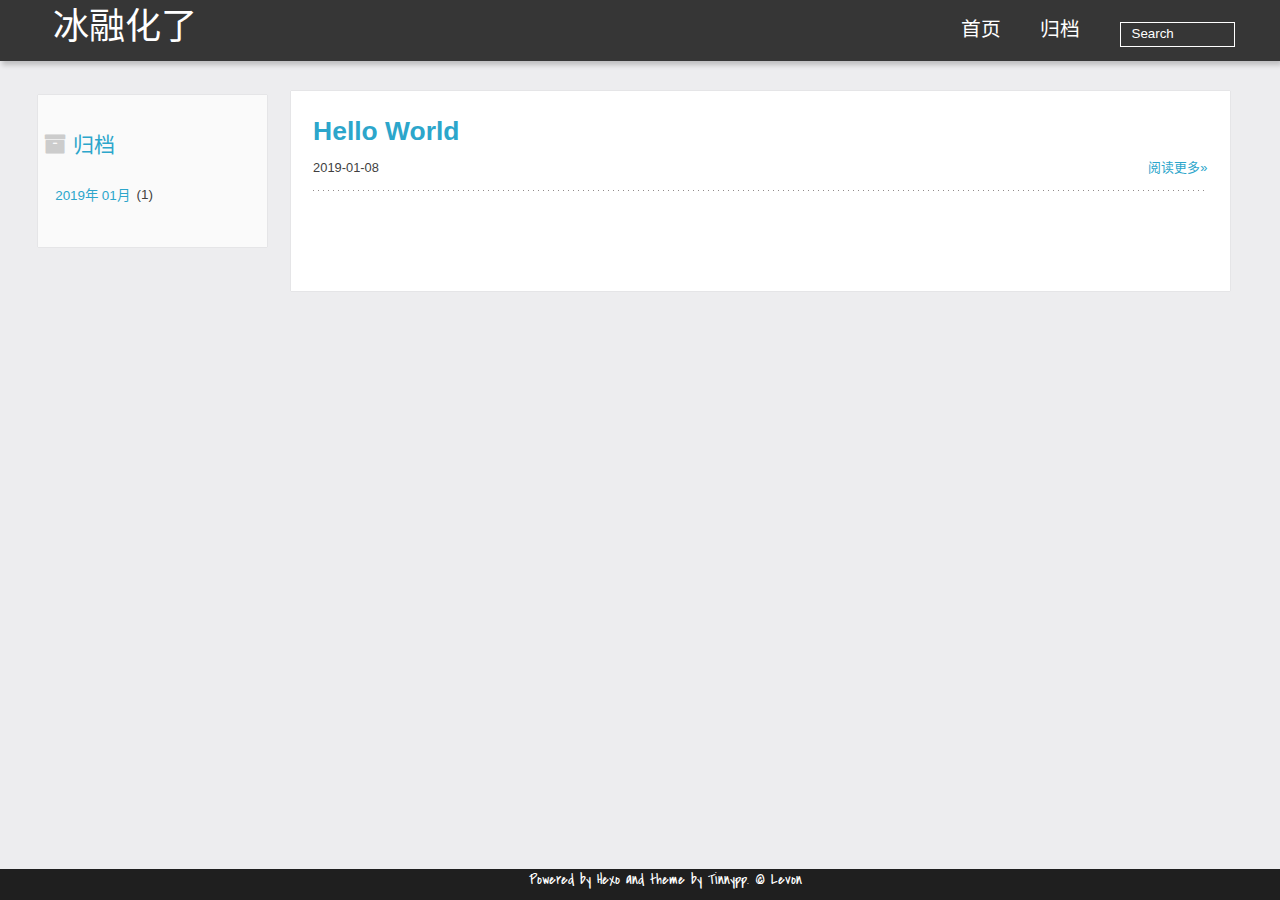
==== commit cce0597f: "Site updated: 2019-01-08 16:22:19" ====
--- a/archives/index.html
+++ b/archives/index.html
@@ -1,549 +1,226 @@
-<!DOCTYPE html>
-
-
-
-  
-
-
-<html class="theme-next muse use-motion" lang="zh-CN">
+
+  <!DOCTYPE HTML>
+<html lang="zh-CN">
 <head><meta name="generator" content="Hexo 3.8.0">
   <meta charset="UTF-8">
-<meta http-equiv="X-UA-Compatible" content="IE=edge">
-<meta name="viewport" content="width=device-width, initial-scale=1, maximum-scale=1">
-<meta name="theme-color" content="#222">
-
-
-
-
-
-
-
-
-
-<meta http-equiv="Cache-Control" content="no-transform">
-<meta http-equiv="Cache-Control" content="no-siteapp">
-
-
-
-
-
-
-
-
-
-
-
-
-
-
-
-
-  
-  
-  <link href="/lib/fancybox/source/jquery.fancybox.css?v=2.1.5" rel="stylesheet" type="text/css">
-
-
-
-
-
-
-
-<link href="/lib/font-awesome/css/font-awesome.min.css?v=4.6.2" rel="stylesheet" type="text/css">
-
-<link href="/css/main.css?v=5.1.4" rel="stylesheet" type="text/css">
-
-
-  <link rel="apple-touch-icon" sizes="180x180" href="/images/apple-touch-icon-next.png?v=5.1.4">
-
-
-  <link rel="icon" type="image/png" sizes="32x32" href="/images/favicon-32x32-next.png?v=5.1.4">
-
-
-  <link rel="icon" type="image/png" sizes="16x16" href="/images/favicon-16x16-next.png?v=5.1.4">
-
-
-  <link rel="mask-icon" href="/images/logo.svg?v=5.1.4" color="#222">
-
-
-
-
-
-  <meta name="keywords" content="Hexo, NexT">
-
-
-
-
-
-
-
-
-
-
-<meta property="og:type" content="website">
-<meta property="og:title" content="冰融化了">
-<meta property="og:url" content="http://yoursite.com/archives/index.html">
-<meta property="og:site_name" content="冰融化了">
-<meta property="og:locale" content="zh-CN">
-<meta name="twitter:card" content="summary">
-<meta name="twitter:title" content="冰融化了">
-
-
-
-<script type="text/javascript" id="hexo.configurations">
-  var NexT = window.NexT || {};
-  var CONFIG = {
-    root: '/',
-    scheme: 'Muse',
-    version: '5.1.4',
-    sidebar: {"position":"left","display":"post","offset":12,"b2t":false,"scrollpercent":false,"onmobile":false},
-    fancybox: true,
-    tabs: true,
-    motion: {"enable":true,"async":false,"transition":{"post_block":"fadeIn","post_header":"slideDownIn","post_body":"slideDownIn","coll_header":"slideLeftIn","sidebar":"slideUpIn"}},
-    duoshuo: {
-      userId: '0',
-      author: 'Author'
-    },
-    algolia: {
-      applicationID: '',
-      apiKey: '',
-      indexName: '',
-      hits: {"per_page":10},
-      labels: {"input_placeholder":"Search for Posts","hits_empty":"We didn't find any results for the search: ${query}","hits_stats":"${hits} results found in ${time} ms"}
-    }
-  };
-</script>
-
-
-
-  <link rel="canonical" href="http://yoursite.com/archives/">
-
-
-
-
-
-  <title>Archive | 冰融化了</title>
-  
-
-
-
-
-
-
-
-
+  
+    <title>归档 | 冰融化了</title>
+    <meta name="viewport" content="width=device-width, initial-scale=1, maximum-scale=3, minimum-scale=1">
+    
+    <meta name="author" content="黄沙沙">
+    
+    
+    
+    
+    <link rel="alternative" href="/Tinnypp/atom.xml" title="冰融化了" type="application/atom+xml">
+    
+    
+    <link rel="icon" href="/img/favicon.ico">
+    
+    
+    <link rel="apple-touch-icon" href="/img/myLogo.png">
+    <link rel="apple-touch-icon-precomposed" href="/img/myLogo.png">
+    
+
+  
+    <link href="/css/font-awesome.min.css" rel="stylesheet">
+    
+  
+
+    <link rel="stylesheet" href="/css/style.css">
+    <script>
+var _hmt = _hmt || [];
+(function() {
+  var hm = document.createElement("script");
+  hm.src = "//hm.baidu.com/hm.js?d182ed77fc48758bf45a33835ee35745";
+  var s = document.getElementsByTagName("script")[0]; 
+  s.parentNode.insertBefore(hm, s);
+})();
+</script>
+
+      <script type="text/javascript">
+  (function(w,d,t,u,n,s,e){w['SwiftypeObject']=n;w[n]=w[n]||function(){
+  (w[n].q=w[n].q||[]).push(arguments);};s=d.createElement(t);
+  e=d.getElementsByTagName(t)[0];s.async=1;s.src=u;e.parentNode.insertBefore(s,e);
+  })(window,document,'script','//s.swiftypecdn.com/install/v1/st.js','_st');
+
+  _st('install','.............Add your swiftype userID...............');
+</script>
 </head>
-
-<body itemscope="" itemtype="http://schema.org/WebPage" lang="zh-CN">
-
-  
-  
-    
-  
-
-  <div class="container sidebar-position-left page-archive">
-    <div class="headband"></div>
-
-    <header id="header" class="header" itemscope="" itemtype="http://schema.org/WPHeader">
-      <div class="header-inner"><div class="site-brand-wrapper">
-  <div class="site-meta ">
-    
-
-    <div class="custom-logo-site-title">
-      <a href="/" class="brand" rel="start">
-        <span class="logo-line-before"><i></i></span>
-        <span class="site-title">冰融化了</span>
-        <span class="logo-line-after"><i></i></span>
+</html>
+    <body>
+      <header>
+        <div>
+		
+			<div id="textlogo">
+				<h1 class="site-name"><a href="/" title="冰融化了">冰融化了</a></h1>
+				<h2 class="blog-motto"></h2>
+			</div>
+			<div class="navbar"><a class="navbutton navmobile" href="#" title="菜单">
+			</a></div>
+			<nav class="animated">
+				<ul>
+                    <ul>
+					 
+						<li><a href="/Tinnypp">首页</a></li>
+					
+						<li><a href="/Tinnypp/archives">归档</a></li>
+					
+					<li>
+					
+						<form class="search" action="/search/index.html" method="get" accept-charset="utf-8">
+						<label>Search</label>
+						<input type="text" id="st-search-inpu" maxlength="20" placeholder="Search">
+						</form>
+					
+					</li>
+                <!--<li><div class="closeaside"><a class="closebutton" href="#" title="隐藏侧边栏"></a></div></li>-->
+
+				</ul>
+			</ul></nav>	
+</div>
+      </header>
+      <div id="container" class="clearfix">
+        
+
+<div class="archive-title">
+  <h2 class="archive-icon">归档</h2>
+  
+  <div class="archiveslist archive-float clearfix">
+   <ul class="archive-list"><li class="archive-list-item"><a class="archive-list-link" href="/archives/2019/01/">2019年 01月</a><span class="archive-list-count">1</span></li></ul>
+ </div>
+  
+</div>
+<div id="main" class="archive-part clearfix">
+  <div id="archive-page">
+
+  <section class="post" itemscope="" itemprop="blogPost">
+  <article>
+    <h1 itemprop="name">
+      
+        <a href="/2019/01/08/hello-world/" title="Hello World" itemprop="url">
+      
+        Hello World
       </a>
-    </div>
-      
-        <p class="site-subtitle"></p>
-      
-  </div>
-
-  <div class="site-nav-toggle">
-    <button>
-      <span class="btn-bar"></span>
-      <span class="btn-bar"></span>
-      <span class="btn-bar"></span>
-    </button>
+    </h1>
+    
+    <p class="article-more-link">
+      <time datetime="2019-01-08T03:13:40.311Z" itemprop="datePublished">2019-01-08</time>
+      
+          <a href="/2019/01/08/hello-world/">阅读更多&raquo;</a>
+      
+    </p>
+
+  </article>
+</section>
+
+
   </div>
 </div>
 
-<nav class="site-nav">
-  
-
-  
-    <ul id="menu" class="menu">
-      
+      </div>
+    <footer><div id="footer">
+	<div class="copyright">
+		<span>Powered by <a href="https://github.com/hexojs/hexo">Hexo</a> and theme by 
+		<a href="https://github.com/levonlin/Tinnypp">Tinnypp</a>.</span>
+		
+			<span>© Levon</span>
+		
+	<div>
+</div></div></div></footer>
+    <script src="/js/jquery-2.1.0.min.js"></script>
+<script type="text/javascript">
+$(document).ready(function(){ 
+  //back to top
+  function backToTop(){
+    var buttonHTML = $("<a href=\"#top\" id=\"back-top\">" + "<span>Back to Top</span></a>");
+    buttonHTML.appendTo($("body"));
+    var buttonToTop = $("#back-top");
+    // hide #back-top first
+    buttonToTop.hide();
+
+    // fade in #back-top
+    $(function() {
+        $(window).scroll(function() {
+            if ($(this).scrollTop() > 200) {
+                buttonToTop.fadeIn();
+            } else {
+                buttonToTop.fadeOut();
+            }
+        });
+        // scroll body to 0px on click
+        buttonToTop.click(function() {
+            $('body,html').animate({
+                scrollTop: 0
+            }, 800);
+            return false;
+        });
+    });
+  }
+  backToTop();
+
+  $('.navbar').click(function(){
+    $('header nav').toggleClass('shownav');
+  });
+  var myWidth = 0;
+  function getSize(){
+    if( typeof( window.innerWidth ) == 'number' ) {
+      myWidth = window.innerWidth;
+    } else if( document.documentElement && document.documentElement.clientWidth) {
+      myWidth = document.documentElement.clientWidth;
+    };
+  };
+  var m = $('#main'),
+      a = $('#asidepart'),
+      c = $('.closeaside'),
+      ta = $('#toc.toc-aside');
+  $(window).resize(function(){
+    getSize(); 
+    if (myWidth >= 1024) {
+      $('header nav').removeClass('shownav');
+    }else
+    {
+      m.removeClass('moveMain');
+      a.css('display', 'block').removeClass('fadeOut');
         
-        <li class="menu-item menu-item-home">
-          <a href="/" rel="section">
-            
-              <i class="menu-item-icon fa fa-fw fa-home"></i> <br>
-            
-            Home
-          </a>
-        </li>
-      
-        
-        <li class="menu-item menu-item-archives">
-          <a href="/archives/" rel="section">
-            
-              <i class="menu-item-icon fa fa-fw fa-archive"></i> <br>
-            
-            Archives
-          </a>
-        </li>
-      
-
-      
-    </ul>
-  
-
-  
-</nav>
-
-
-
- </div>
-    </header>
-
-    <main id="main" class="main">
-      <div class="main-inner">
-        <div class="content-wrap">
-          <div id="content" class="content">
-            
-
-  
-  
-  
-  <div class="post-block archive">
-    <div id="posts" class="posts-collapse">
-      <span class="archive-move-on"></span>
-
-      <span class="archive-page-counter">
-        
-        
-        
-          
-        
-        Um..! 1 post. Keep on posting.
-      </span>
-
-      
-
-        
-        
-        
-
-        
-          
-          <div class="collection-title">
-            <h1 class="archive-year" id="archive-year-2019">2019</h1>
-          </div>
-        
-        
-
-        
-
-  <article class="post post-type-normal" itemscope="" itemtype="http://schema.org/Article">
-    <header class="post-header">
-
-      <h2 class="post-title">
-        
-            <a class="post-title-link" href="/2019/01/08/hello-world/" itemprop="url">
-              
-                <span itemprop="name">Hello World</span>
-              
-            </a>
-        
-      </h2>
-
-      <div class="post-meta">
-        <time class="post-time" itemprop="dateCreated" datetime="2019-01-08T11:13:40+08:00" content="2019-01-08">
-          01-08
-        </time>
-      </div>
-
-    </header>
-  </article>
-
-
-
-      
-
-    </div>
-  </div>
-  
-  
-  
-
-  
-
-
-
-          </div>
-          
-
-
-          
-
-        </div>
-        
-          
-  
-  <div class="sidebar-toggle">
-    <div class="sidebar-toggle-line-wrap">
-      <span class="sidebar-toggle-line sidebar-toggle-line-first"></span>
-      <span class="sidebar-toggle-line sidebar-toggle-line-middle"></span>
-      <span class="sidebar-toggle-line sidebar-toggle-line-last"></span>
-    </div>
-  </div>
-
-  <aside id="sidebar" class="sidebar">
-    
-    <div class="sidebar-inner">
-
-      
-
-      
-
-      <section class="site-overview-wrap sidebar-panel sidebar-panel-active">
-        <div class="site-overview">
-          <div class="site-author motion-element" itemprop="author" itemscope="" itemtype="http://schema.org/Person">
-            
-              <p class="site-author-name" itemprop="name">黄沙沙</p>
-              <p class="site-description motion-element" itemprop="description"></p>
-          </div>
-
-          <nav class="site-state motion-element">
-
-            
-              <div class="site-state-item site-state-posts">
-              
-                <a href="/archives/">
-              
-                  <span class="site-state-item-count">1</span>
-                  <span class="site-state-item-name">posts</span>
-                </a>
-              </div>
-            
-
-            
-
-            
-
-          </nav>
-
-          
-
-          
-
-          
-          
-
-          
-          
-
-          
-
-        </div>
-      </section>
-
-      
-
-      
-
-    </div>
-  </aside>
-
-
-        
-      </div>
-    </main>
-
-    <footer id="footer" class="footer">
-      <div class="footer-inner">
-        <div class="copyright">&copy; <span itemprop="copyrightYear">2019</span>
-  <span class="with-love">
-    <i class="fa fa-user"></i>
-  </span>
-  <span class="author" itemprop="copyrightHolder">黄沙沙</span>
-
-  
-</div>
-
-
-  <div class="powered-by">Powered by <a class="theme-link" target="_blank" href="https://hexo.io">Hexo</a></div>
-
-
-
-  <span class="post-meta-divider">|</span>
-
-
-
-  <div class="theme-info">Theme &mdash; <a class="theme-link" target="_blank" href="https://github.com/iissnan/hexo-theme-next">NexT.Muse</a> v5.1.4</div>
-
-
-
-
-        
-
-
-
-
-
-
-
-        
-      </div>
-    </footer>
-
-    
-      <div class="back-to-top">
-        <i class="fa fa-arrow-up"></i>
-        
-      </div>
-    
-
-    
-
-  </div>
-
-  
+    }
+  });
+
+  var show = true;
+  c.click(function(){
+    if(show == true){
+        a.addClass('fadeOut').css('display', 'none');
+        ta.css('display', 'block').addClass('fadeIn');
+        m.addClass('moveMain');  
+    }else{
+        a.css('display', 'block').removeClass('fadeOut').addClass('fadeIn');     
+        ta.css('display', 'none'); 
+        m.removeClass('moveMain');
+        $('#toc.toc-aside').css('display', 'none');
+    }
+    show = !show;
+  });
+});
+</script>
+
+
+
+
 
 <script type="text/javascript">
-  if (Object.prototype.toString.call(window.Promise) !== '[object Function]') {
-    window.Promise = null;
+  function footerPosition() {
+    var contentHeight = document.documentElement.scrollHeight,
+        winHeight = window.innerHeight;
+    if(contentHeight <= winHeight) {
+      $('footer').addClass('fixed-bottom');
+    } else {
+      $('footer').removeClass('fixed-bottom');
+    }
   }
-</script>
-
-
-
-
-
-
-
-
-
-  
-
-
-
-
-
-
-
-
-
-
-
-
-  
-  
-    <script type="text/javascript" src="/lib/jquery/index.js?v=2.1.3"></script>
-  
-
-  
-  
-    <script type="text/javascript" src="/lib/fastclick/lib/fastclick.min.js?v=1.0.6"></script>
-  
-
-  
-  
-    <script type="text/javascript" src="/lib/jquery_lazyload/jquery.lazyload.js?v=1.9.7"></script>
-  
-
-  
-  
-    <script type="text/javascript" src="/lib/velocity/velocity.min.js?v=1.2.1"></script>
-  
-
-  
-  
-    <script type="text/javascript" src="/lib/velocity/velocity.ui.min.js?v=1.2.1"></script>
-  
-
-  
-  
-    <script type="text/javascript" src="/lib/fancybox/source/jquery.fancybox.pack.js?v=2.1.5"></script>
-  
-
-
-  
-
-
-  <script type="text/javascript" src="/js/src/utils.js?v=5.1.4"></script>
-
-  <script type="text/javascript" src="/js/src/motion.js?v=5.1.4"></script>
-
-
-
-  
-  
-
-  
-
-  
-
-
-  <script type="text/javascript" src="/js/src/bootstrap.js?v=5.1.4"></script>
-
-
-
-  
-
-
-  
-
-
-
-
-	
-
-
-
-
-
-  
-
-
-
-
-
-  
-
-
-
-
-
-
-
-
-
-
-
-
-  
-
-
-
-
-
-  
-
-  
-
-  
-
-  
-  
-
-  
-
-  
-
-  
-
-</body>
-</html>
+  footerPosition();
+  $(window).resize(footerPosition);
+</script>
+
+
+    </body>
+   </html>
--- a/css/style.css
+++ b/css/style.css
@@ -0,0 +1,2232 @@
+html,
+body,
+div,
+span,
+applet,
+object,
+iframe,
+h1,
+h2,
+h3,
+h4,
+h5,
+h6,
+p,
+blockquote,
+pre,
+a,
+abbr,
+acronym,
+address,
+big,
+cite,
+code,
+del,
+dfn,
+em,
+img,
+ins,
+kbd,
+q,
+s,
+samp,
+small,
+strike,
+strong,
+sub,
+sup,
+tt,
+var,
+dl,
+dt,
+dd,
+ol,
+ul,
+li,
+fieldset,
+form,
+label,
+legend,
+table,
+caption,
+tbody,
+tfoot,
+thead,
+tr,
+th,
+td {
+  margin: 0;
+  padding: 0;
+  border: 0;
+  outline: 0;
+  font-weight: inherit;
+  font-style: inherit;
+  font-family: inherit;
+  font-size: 100%;
+  vertical-align: baseline;
+}
+body {
+  line-height: 1;
+  color: #000;
+  background: #fff;
+}
+ol,
+ul {
+  list-style: none;
+}
+table {
+  border-collapse: separate;
+  border-spacing: 0;
+  vertical-align: middle;
+}
+caption,
+th,
+td {
+  text-align: left;
+  font-weight: normal;
+  vertical-align: middle;
+}
+a img {
+  border: none;
+}
+/* custom Font*/
+@font-face {
+  font-family: "covered_by_your_graceregular";
+  font-weight: normal;
+  font-style: normal;
+  src: url("../font/coveredbyyourgrace-webfont.eot");
+  src: url("../font/coveredbyyourgrace-webfont.eot?#iefix") format('embedded-opentype'), url("../font/coveredbyyourgrace-webfont.svg#covered_by_your_graceregular") format('svg'), url("../font/coveredbyyourgrace-webfont.woff") format('woff'), url("../font/coveredbyyourgrace-webfont.ttf") format('truetype');
+}
+/* icon Font */
+@font-face {
+  font-family: "FontAwesome";
+  font-style: normal;
+  font-weight: normal;
+  src: url("../font/fontawesome-webfont.eot?v=#4.0.3");
+  src: url("../font/fontawesome-webfont.eot?#iefix&v=#4.0.3") format("embedded-opentype"), url("../font/fontawesome-webfont.woff?v=#4.0.3") format("woff"), url("../font/fontawesome-webfont.ttf?v=#4.0.3") format("truetype"), url("../font/fontawesome-webfont.svg#fontawesomeregular?v=#4.0.3") format("svg");
+}
+/* Public style */
+* {
+  -webkit-margin-before: 0;
+  -webkit-margin-after: 0;
+}
+body {
+  background: #ededef;
+  font-family: "Helvetica Neue", Helvetica, Arial, "Microsoft YaHei", "WenQuanYi Micro Hei", sans-serif;
+  font-size: 105%;
+  color: #413f3f;
+  line-height: 1.5;
+}
+small {
+  font-size: 80%;
+}
+sub,
+sup {
+  font-size: 75%;
+  line-height: 0;
+  position: relative;
+  vertical-align: baseline;
+}
+sup {
+  top: -0.5em;
+  padding-left: 0.3em;
+}
+sub {
+  bottom: -0.25em;
+}
+a {
+  text-decoration: none;
+  color: #413f3f;
+}
+a:hover,
+a:focus {
+  outline: 0;
+  text-decoration: none;
+  -webkit-transition: color 0.25s, background 0.5s;
+  -moz-transition: color 0.25s, background 0.5s;
+  transition: color 0.25s, background 0.5s;
+}
+a:hover:before {
+  -webkit-transition: color 0.25s, background 0.5s;
+  -moz-transition: color 0.25s, background 0.5s;
+  transition: color 0.25s, background 0.5s;
+}
+input:focus {
+  outline: none;
+}
+input,
+button {
+  margin: 0;
+  padding: 0;
+}
+input::-moz-focus-inner,
+button::-moz-focus-inner {
+  border: 0;
+  padding: 0;
+}
+code {
+  word-wrap: break-word;
+}
+h1 {
+  font-size: 1.8em;
+}
+.fa {
+  display: inline-block;
+  font-family: FontAwesome;
+  font-style: normal;
+  font-weight: normal;
+  line-height: 1;
+  -webkit-font-smoothing: antialiased;
+  -moz-osx-font-smoothing: grayscale;
+}
+.clearfix {
+  zoom: 1;
+}
+.clearfix:before,
+.clearfix:after {
+  content: "";
+  display: table;
+}
+.clearfix:after {
+  clear: both;
+}
+::-webkit-input-placeholder {
+  color: #fff;
+  padding: 2px 0 0 4px;
+}
+::-moz-placeholder {
+  color: #fff;
+  padding: 2px 0 0 4px;
+}
+:-ms-input-placeholder {
+  color: #fff;
+  padding: 2px 0 0 4px;
+}
+::-webkit-input-placeholder::before {
+  font-family: "FontAwesome";
+  -webkit-font-smoothing: antialiased;
+  -moz-osx-font-smoothing: grayscale;
+  content: "\f002";
+  padding-right: 4px;
+}
+::-moz-placeholder:before {
+  font-family: "FontAwesome";
+  -webkit-font-smoothing: antialiased;
+  -moz-osx-font-smoothing: grayscale;
+  content: "\f002";
+  padding-right: 4px;
+}
+:-ms-input-placeholder::before {
+  font-family: "FontAwesome";
+  -webkit-font-smoothing: antialiased;
+  -moz-osx-font-smoothing: grayscale;
+  content: "\f002";
+  padding-right: 4px;
+}
+input[type="search"]::-webkit-search-cancel-button,
+input[type="search"]::-webkit-search-decoration {
+  -webkit-appearance: none;
+}
+::-webkit-search-cancel-button:after {
+  font-family: "FontAwesome";
+  -webkit-font-smoothing: antialiased;
+  -moz-osx-font-smoothing: grayscale;
+  content: '\f00d';
+  color: #fff;
+  padding-right: 4px;
+}
+/* css3 animate */
+.animated {
+  -webkit-animation-fill-mode: both;
+  -moz-animation-fill-mode: both;
+  animation-fill-mode: both;
+  -webkit-animation-duration: 1s;
+  -moz-animation-duration: 1s;
+  animation-duration: 1s;
+}
+@-webkit-keyframes fadeIn {
+  0% {
+    opacity: 0;
+    -ms-filter: "progid:DXImageTransform.Microsoft.Alpha(Opacity=0)";
+    filter: alpha(opacity=0);
+  }
+  100% {
+    opacity: 1;
+    -ms-filter: none;
+    filter: none;
+  }
+}
+.fadeIn {
+  -webkit-animation-name: fadeIn;
+  -moz-animation-name: fadeIn;
+  animation-name: fadeIn;
+}
+.fadeOut {
+  -webkit-animation-name: fadeOut;
+  -moz-animation-name: fadeOut;
+  animation-name: fadeOut;
+}
+@-moz-keyframes fadeInDown {
+  0% {
+    opacity: 0;
+    -ms-filter: "progid:DXImageTransform.Microsoft.Alpha(Opacity=0)";
+    filter: alpha(opacity=0);
+    -webkit-transform: translateY(-20px);
+    -moz-transform: translateY(-20px);
+    transform: translateY(-20px);
+  }
+  100% {
+    opacity: 1;
+    -ms-filter: none;
+    filter: none;
+    -webkit-transform: translateY(0);
+    -moz-transform: translateY(0);
+    transform: translateY(0);
+  }
+}
+@-webkit-keyframes fadeInDown {
+  0% {
+    opacity: 0;
+    -ms-filter: "progid:DXImageTransform.Microsoft.Alpha(Opacity=0)";
+    filter: alpha(opacity=0);
+    -webkit-transform: translateY(-20px);
+    -moz-transform: translateY(-20px);
+    transform: translateY(-20px);
+  }
+  100% {
+    opacity: 1;
+    -ms-filter: none;
+    filter: none;
+    -webkit-transform: translateY(0);
+    -moz-transform: translateY(0);
+    transform: translateY(0);
+  }
+}
+@-o-keyframes fadeInDown {
+  0% {
+    opacity: 0;
+    -ms-filter: "progid:DXImageTransform.Microsoft.Alpha(Opacity=0)";
+    filter: alpha(opacity=0);
+    -webkit-transform: translateY(-20px);
+    -moz-transform: translateY(-20px);
+    transform: translateY(-20px);
+  }
+  100% {
+    opacity: 1;
+    -ms-filter: none;
+    filter: none;
+    -webkit-transform: translateY(0);
+    -moz-transform: translateY(0);
+    transform: translateY(0);
+  }
+}
+@keyframes fadeInDown {
+  0% {
+    opacity: 0;
+    -ms-filter: "progid:DXImageTransform.Microsoft.Alpha(Opacity=0)";
+    filter: alpha(opacity=0);
+    -webkit-transform: translateY(-20px);
+    -moz-transform: translateY(-20px);
+    transform: translateY(-20px);
+  }
+  100% {
+    opacity: 1;
+    -ms-filter: none;
+    filter: none;
+    -webkit-transform: translateY(0);
+    -moz-transform: translateY(0);
+    transform: translateY(0);
+  }
+}
+body >header {
+  width: 100%;
+  -webkit-box-shadow: 2px 4px 5px rgba(3,3,3,0.2);
+  -moz-box-shadow: 2px 4px 5px rgba(3,3,3,0.2);
+  box-shadow: 2px 4px 5px rgba(3,3,3,0.2);
+  background: #363636;
+  color: #fff;
+}
+body >header >div {
+  width: 95%;
+  margin: 0 auto;
+  position: relative;
+  overflow: hidden;
+}
+@media only screen and (min-width: 1024px) {
+  body >header >div {
+    width: 93%;
+  }
+}
+body >header a {
+  color: #fff;
+}
+#imglogo {
+  float: left;
+  width: 3em;
+  height: 3em;
+}
+@media only screen and (min-width: 768px) {
+  #imglogo {
+    width: 4em;
+  }
+}
+@media only screen and (min-width: 1024px) {
+  #imglogo {
+    width: 4.5em;
+  }
+}
+#imglogo img {
+  width: 3em;
+}
+@media only screen and (min-width: 768px) {
+  #imglogo img {
+    width: 4em;
+  }
+}
+@media only screen and (min-width: 1024px) {
+  #imglogo img {
+    width: 4.5em;
+  }
+}
+#textlogo {
+  float: left;
+  margin-left: 0.5em;
+  width: 75%;
+}
+@media only screen and (min-width: 1024px) {
+  #textlogo {
+    width: 50%;
+  }
+}
+#textlogo h1.site-name {
+  display: inline;
+/*font-family font-custom-family*/
+  font-family: "Hiragino Sans GB", "微软雅黑", "STXihei", Georgia, Palatino, 'Palatino Linotype', Times, 'Times New Roman', serif;
+  font-size: 205%;
+  line-height: 1.5;
+  -webkit-font-smoothing: antialiased;
+  -moz-osx-font-smoothing: grayscale;
+}
+@media only screen and (min-width: 768px) {
+  #textlogo h1.site-name {
+    font-size: 245%;
+  }
+}
+@media only screen and (min-width: 1024px) {
+  #textlogo h1.site-name {
+    font-size: 215%;
+  }
+}
+#textlogo h2.blog-motto {
+  display: inline;
+  font-size: 0.7em;
+  font-weight: normal;
+}
+@media only screen and (min-width: 768px) {
+  #textlogo h2.blog-motto {
+    font-size: 105%;
+  }
+}
+@media only screen and (min-width: 1024px) {
+  #textlogo h2.blog-motto {
+    font-size: 115%;
+  }
+}
+.navbar {
+  position: absolute;
+  width: 2em;
+  right: 0em;
+  top: 0.5em;
+  font-size: 24px;
+}
+@media only screen and (min-width: 1024px) {
+  .navbar {
+    display: none;
+  }
+}
+.navbutton::before {
+  font-family: "FontAwesome";
+  -webkit-font-smoothing: antialiased;
+  -moz-osx-font-smoothing: grayscale;
+  content: "\f0c9";
+}
+.navmobile::before {
+  padding-left: 1em;
+}
+header nav {
+  float: left;
+  width: 100%;
+  font-size: 117.5%;
+  line-height: 300%;
+  max-height: 0.01em;
+  -webkit-transition: max-height 1s ease-out;
+  -moz-transition: max-height 1s ease-out;
+  transition: max-height 1s ease-out;
+}
+@media only screen and (min-width: 568px) {
+  header nav {
+    width: 50%;
+  }
+}
+@media only screen and (min-width: 1024px) {
+  header nav {
+    float: right;
+    width: auto;
+    margin-top: 0em;
+    max-height: none;
+  }
+}
+@media only screen and (min-width: 1024px) {
+  header nav ul {
+    float: right;
+  }
+}
+@media only screen and (min-width: 1024px) {
+  header nav ul li {
+    float: left;
+  }
+}
+header nav ul li a {
+  display: block;
+  padding: 0.2em 0 0.2em 1em;
+}
+@media only screen and (min-width: 1024px) {
+  header nav ul li a {
+    padding: 0 1em;
+  }
+}
+header nav ul li a:hover {
+  color: #ba1c2c;
+}
+.shownav {
+  max-height: 40em;
+}
+.search {
+  padding: 0.1em 0 0 1em;
+}
+.search input {
+  line-height: 1.7;
+  border: 1px solid #fff;
+  color: #fff;
+  background: transparent;
+  width: 80%;
+  padding-left: 0.5em;
+}
+@media only screen and (min-width: 1024px) {
+  .search input {
+    width: 8em;
+    -webkit-transition: 0.5s width;
+    -moz-transition: 0.5s width;
+    transition: 0.5s width;
+  }
+  .search input:focus {
+    width: 15em;
+  }
+}
+.search label {
+  display: none;
+}
+.closeaside {
+  display: none;
+}
+.closeaside a {
+  color: #fff;
+  padding: 0;
+  font-size: 24px;
+}
+.closeaside a:hover {
+  color: #2ca6cb;
+}
+.closeaside a::before {
+  font-family: "FontAwesome";
+  -webkit-font-smoothing: antialiased;
+  -moz-osx-font-smoothing: grayscale;
+  content: "\f0c9";
+}
+@media only screen and (min-width: 1024px) {
+  .closeaside {
+    display: block;
+  }
+}
+/* index layout */
+#container {
+  width: 95%;
+  margin: 0 auto;
+}
+@media only screen and (min-width: 768px) {
+  #container {
+    width: 96%;
+  }
+}
+@media only screen and (min-width: 1024px) {
+  #container {
+    width: 94%;
+  }
+}
+@media only screen and (min-width: 1560px) {
+  #container {
+    width: 82%;
+  }
+}
+#main {
+  margin: 1em 0 0;
+  font-size: 87.5%;
+  line-height: 1.8;
+  -webkit-box-shadow: 0 0px 1px 0 rgba(0,0,0,0.2);
+  -moz-box-shadow: 0 0px 1px 0 rgba(0,0,0,0.2);
+  box-shadow: 0 0px 1px 0 rgba(0,0,0,0.2);
+  background: #fff;
+}
+#main h1 {
+  font-weight: bolder;
+}
+@media only screen and (min-width: 1024px) {
+  #main {
+    margin: 2em 0 0;
+    width: 75%;
+    float: left;
+    -webkit-transition: margin 0.5s ease-out;
+    -moz-transition: margin 0.5s ease-out;
+    transition: margin 0.5s ease-out;
+  }
+}
+#main section.post {
+  padding: 0.2em 0.8em 0.1em;
+}
+@media only screen and (min-width: 768px) {
+  #main section.post {
+    padding: 1.2em 1.5em 0.1em;
+  }
+}
+#main section.post article {
+  background-color: #fff;
+  background-image: url("../img/dots-2x.png");
+  background-position: left bottom;
+  background-repeat: repeat-x;
+  -webkit-background-size: 5px auto;
+  -moz-background-size: 5px auto;
+  background-size: 5px auto;
+  padding: 0 0 0.4em 0;
+}
+@media only screen and (min-width: 768px) {
+  #main section.post article {
+    padding: 0 0 0.8em 0;
+  }
+}
+#main section.post a {
+  -webkit-transition: all 0.45s;
+  -moz-transition: all 0.45s;
+  transition: all 0.45s;
+}
+#main section.post a:hover h1 {
+  color: #da4453;
+  -webkit-transition: all 0.5s ease-in-out;
+  -moz-transition: all 0.5s ease-in-out;
+  transition: all 0.5s ease-in-out;
+}
+#main section.post a h1 {
+  color: #2ca6cb;
+}
+#main section.post a p {
+  color: #413f3f;
+}
+#main section.post a time {
+  color: #413f3f;
+  display: block;
+  margin: 0.5em 0;
+  font-size: 0.5em;
+}
+#main section.post .article-more-link {
+  font-size: 0.875em;
+  overflow: hidden;
+}
+#main section.post .article-more-link a {
+  float: right;
+}
+.moveMain {
+  margin-left: 10% !important;
+}
+#page-nav {
+  background: #fff;
+  text-align: center;
+  overflow: hidden;
+  padding: 0.6em 0;
+}
+#page-nav a,
+#page-nav span {
+  display: inline-block;
+  padding: 0.5em 1em;
+}
+#page-nav a {
+  color: #2ca6cb;
+}
+#page-nav a:hover {
+  background: #ccc;
+  color: #da4453;
+}
+#page-nav .prev {
+  float: left;
+  -webkit-transition: all 0.5s;
+  -moz-transition: all 0.5s;
+  transition: all 0.5s;
+}
+#page-nav .prev:hover {
+  border-left: 0.5em solid #da4453;
+}
+#page-nav .next {
+  float: right;
+  -webkit-transition: all 0.5s;
+  -moz-transition: all 0.5s;
+  transition: all 0.5s;
+}
+#page-nav .next:hover {
+  border-right: 0.5em solid #da4453;
+}
+#page-nav .page-number {
+  display: none;
+  padding: 0.3em 0.9em;
+  margin-right: 0.3em;
+  -webkit-border-radius: 4px;
+  -moz-border-radius: 4px;
+  border-radius: 4px;
+}
+@media only screen and (min-width: 768px) {
+  #page-nav .page-number {
+    display: inline-block;
+  }
+}
+#page-nav .current {
+  color: #b8b8b8;
+  background: rgba(55,58,65,0.047);
+}
+#page-nav .space {
+  color: #2ca6cb;
+}
+/* post layout */
+@media only screen and (min-width: 1024px) {
+  div.post {
+    margin-left: 10% !important;
+  }
+}
+/* page layout */
+@media only screen and (min-width: 1024px) {
+  .page {
+    margin-left: 10% !important;
+  }
+}
+/* archive layout */
+.category-icon:before,
+.tag-icon:before,
+.archive-icon:before {
+  font-family: "FontAwesome";
+  -webkit-font-smoothing: antialiased;
+  -moz-osx-font-smoothing: grayscale;
+  color: #ccc;
+  font-size: 105%;
+  padding-right: 0.3em;
+}
+.category-icon:before {
+  content: "\f07b";
+}
+.tag-icon:before {
+  content: "\f02c";
+}
+.archive-icon:before {
+  content: "\f187";
+}
+.archive-title {
+  margin: 1em 0;
+  width: 97%;
+  padding: 2em 0 2em 3%;
+  -webkit-box-shadow: 0 0px 1px 0 rgba(0,0,0,0.2);
+  -moz-box-shadow: 0 0px 1px 0 rgba(0,0,0,0.2);
+  box-shadow: 0 0px 1px 0 rgba(0,0,0,0.2);
+  background: #fafafa;
+}
+@media only screen and (min-width: 1024px) {
+  .archive-title {
+    margin: 2em 0;
+    width: 18.5%;
+    padding-left: 0.5%;
+    float: left;
+  }
+}
+.archive-title h2 {
+  width: 90%;
+  color: #2ca6cb;
+  font-size: 125%;
+}
+.archive-title a {
+  color: #2ca6cb;
+  -webkit-transition: color 0.5s;
+  -moz-transition: color 0.5s;
+  transition: color 0.5s;
+}
+.archive-title a:hover {
+  color: #da4453;
+  -webkit-transition: color 0.5s;
+  -moz-transition: color 0.5s;
+  transition: color 0.5s;
+}
+.current {
+  color: #da4453 !important;
+}
+@media only screen and (min-width: 768px) {
+  .archive-part {
+    min-height: 200px;
+  }
+}
+@media only screen and (min-width: 1024px) {
+  .archive-part {
+    width: 78% !important;
+    float: right;
+    margin-left: 2% !important;
+  }
+}
+#archive-page {
+  padding-bottom: 1em;
+  background: #fff;
+}
+@media only screen and (min-width: 768px) {
+  .archive-nav {
+    width: 100%;
+    float: left;
+    margin-top: 1em;
+  }
+}
+/* tags&categories layout */
+.all-list-box {
+  min-height: 400px;
+}
+.post,
+.page {
+  background: #fff;
+}
+.post a,
+.page a {
+  color: #2ca6cb;
+}
+.post a:hover,
+.page a:hover {
+  color: #da4453;
+}
+@media only screen and (min-width: 768px) {
+  article header.article-info {
+    border-bottom: 1px solid #dbdbdb;
+  }
+}
+article header.article-info >h1 {
+  padding: 0.2em 3%;
+  font-size: 175%;
+  line-height: 1.5;
+  word-wrap: break-word;
+  word-break: normal;
+  -webkit-font-smoothing: antialiased;
+  -moz-osx-font-smoothing: grayscale;
+  border-left: 5px solid #da4453;
+}
+@media only screen and (min-width: 1024px) {
+  article header.article-info >h1 {
+    font-size: 205%;
+    padding-top: 0.3em;
+  }
+}
+article header.article-info >p.article-author {
+  padding: 0.3em 4% 0.3em 0;
+  text-align: right;
+  border-bottom: 1px solid #dbdbdb;
+}
+@media only screen and (min-width: 768px) {
+  article header.article-info >p.article-author {
+    float: right;
+    border-bottom: none;
+  }
+}
+article header.article-info >p.article-time {
+  padding-top: 0.5em;
+  font-size: 0.8em;
+  text-align: center;
+}
+@media only screen and (min-width: 768px) {
+  article header.article-info >p.article-time {
+    float: right;
+    margin-right: 1em;
+    padding-top: 0.1em;
+    font-size: 0.9em;
+  }
+}
+article header.article-info >p.article-time:before {
+  font-family: "FontAwesome";
+  font-size: 135%;
+  content: "\f017";
+  -webkit-font-smoothing: antialiased;
+  -moz-osx-font-smoothing: grayscale;
+}
+article .article-content {
+  padding: 1.5em 4%;
+}
+article .article-content .kb {
+  padding: 0.1em 0.6em;
+  border: 1px solid #ccc;
+  background-color: code-color;
+  color: #8f8f8f;
+  -webkit-box-shadow: 0 1px 0 rgba(0,0,0,0.2), 0 0 0 2px #fff inset;
+  -moz-box-shadow: 0 1px 0 rgba(0,0,0,0.2), 0 0 0 2px #fff inset;
+  box-shadow: 0 1px 0 rgba(0,0,0,0.2), 0 0 0 2px #fff inset;
+  -webkit-border-radius: 3px;
+  -moz-border-radius: 3px;
+  border-radius: 3px;
+  display: inline-block;
+  margin: 0 0.1em;
+  text-shadow: 0 1px 0 #fff;
+  line-height: 1.5;
+  white-space: pre;
+}
+article .article-content h1,
+article .article-content h2,
+article .article-content h3,
+article .article-content h4,
+article .article-content h5,
+article .article-content h6 {
+  font-weight: bolder;
+}
+article .article-content h1,
+article .article-content h2 {
+  line-height: 1.2em;
+}
+article .article-content h1 {
+  font-size: 185%;
+}
+article .article-content h2 {
+  font-size: 165%;
+}
+article .article-content h3 {
+  font-size: 145%;
+}
+article .article-content h4 {
+  font-size: 125%;
+}
+article .article-content h5 {
+  font-size: 105%;
+}
+article .article-content h6,
+article .article-content h1,
+article .article-content h2,
+article .article-content h3,
+article .article-content h4,
+article .article-content h5 {
+  color: #333;
+  -webkit-font-smoothing: antialiased;
+  -moz-osx-font-smoothing: grayscale;
+  margin: 0.5em 0;
+}
+article .article-content h6 >code,
+article .article-content h1 >code,
+article .article-content h2 >code,
+article .article-content h3 >code,
+article .article-content h4 >code,
+article .article-content h5 >code {
+  color: #a3a3a3;
+}
+article .article-content hr {
+  border: 1px solid #dbdbdb;
+  margin: 3.5em 0 2em;
+}
+article .article-content strong,
+article .article-content em {
+  font-weight: bold;
+}
+article .article-content acronym,
+article .article-content abbr {
+  border-bottom: 1px dotted;
+}
+article .article-content blockquote {
+  border-left: 0.2em solid #da4453;
+  margin: 0.65em 0 0.65em 4%;
+  padding-left: 1%;
+  line-height: 1.5;
+  font-size: 95%;
+}
+article .article-content blockquote footer {
+  background: #fafafa;
+  padding: 0;
+  margin: 0;
+  font-size: 80%;
+  line-height: 1em;
+}
+article .article-content blockquote cite {
+  font-style: italic;
+  padding-left: 0.5em;
+}
+article .article-content ul,
+article .article-content ol {
+  padding-left: 2em;
+  font-size: 100%;
+}
+@media only screen and (min-width: 768px) {
+  article .article-content ul,
+  article .article-content ol {
+    padding-left: 3em;
+  }
+}
+article .article-content ul li {
+  list-style: disc;
+  text-align: match-parent;
+  margin: 0.5em 0;
+}
+article .article-content ol li {
+  list-style-type: decimal;
+  margin: 0.5em 0;
+}
+article .article-content dl dt {
+  font-weight: blod;
+}
+article .article-content ul li>code,
+article .article-content ol li>code,
+article .article-content p code,
+article .article-content strong code,
+article .article-content em code {
+  font-family: Monaco, Menlo, Consolas, Courier New, monospace;
+  background: #eee;
+  color: #d52c3d;
+  border: 1px solid #d6d6d6;
+  padding: 0 5px;
+  margin: 0 2px;
+  font-size: 90%;
+  text-shadow: 0 1px #fff;
+}
+article .article-content p {
+  font-size: 105%;
+  line-height: 1.7;
+  margin: 0.7em 0;
+}
+@media only screen and (min-width: 1024px) {
+  article .article-content p {
+    margin: 1.2em 0;
+  }
+}
+article .article-content img,
+article .article-content video,
+article .article-content figure img {
+  max-width: 100%;
+  display: block;
+  margin: auto;
+  height: auto;
+  vertical-align: middle;
+  padding-top: 0.5em;
+}
+@media only screen and (min-width: 1024px) {
+  article .article-content img,
+  article .article-content video,
+  article .article-content figure img {
+    padding-top: 0.7em;
+  }
+}
+article .article-content figcaption,
+article .article-content .caption {
+  text-align: center;
+  display: block;
+  font-size: 0.9em;
+  font-weight: blod;
+}
+article .article-content .video-container {
+  position: relative;
+  padding-top: 56%;
+  height: 0;
+  overflow: hidden;
+}
+article .article-content .video-container iframe,
+article .article-content .video-container object,
+article .article-content .video-container embed {
+  position: absolute;
+  top: 0;
+  left: 0;
+  width: 100%;
+  height: 100%;
+  margin-top: 0;
+}
+article .article-content table {
+  display: block;
+  overflow: auto;
+  width: 100%;
+  border-collapse: collapse;
+  border-spacing: 0;
+}
+article .article-content table th {
+  font-weight: bold;
+  border-bottom: 3px solid #dbdbdb;
+  border-top: 1px solid #dbdbdb;
+  border-left: 1px solid #dbdbdb;
+  border-right: 1px solid #dbdbdb;
+  padding: 0.5em 0.5em;
+}
+article .article-content table td {
+  border-bottom: 1px solid #dbdbdb;
+  border-left: 1px solid #dbdbdb;
+  border-right: 1px solid #dbdbdb;
+  padding: 0.5em 0.5em;
+}
+article .article-content .pullquote {
+  text-align: left;
+  width: 45%;
+  margin: 0;
+  border: none;
+}
+article .article-content .left {
+  margin-left: 0.5em;
+  margin-right: 1em;
+  float: left;
+}
+article .article-content .right {
+  margin-right: 0.5em;
+  margin-left: 1em;
+  float: right;
+}
+footer.article-footer {
+  background: #fafafa;
+  padding: 0 4%;
+  margin: 0;
+  border-top: 1px solid #dbdbdb;
+}
+.article-share {
+  float: right;
+  width: 100%;
+}
+@media only screen and (min-width: 568px) {
+  .article-share {
+    width: 60%;
+  }
+}
+@media only screen and (min-width: 768px) {
+  .article-share {
+    width: 40%;
+  }
+}
+.share span {
+  float: right;
+  height: 3em;
+  width: 1em;
+  margin-right: 0.5em;
+  position: relative;
+  color: #d6d6d6;
+}
+.share span:before {
+  font-family: "FontAwesome";
+  content: "\f064";
+  font-size: 1em;
+  -webkit-font-smoothing: antialiased;
+  -moz-osx-font-smoothing: grayscale;
+  width: 1.5em;
+  height: 1.5em;
+  position: absolute;
+  top: 50%;
+  left: 50%;
+  margin-top: -0.75em;
+  margin-left: -0.75em;
+}
+.share a {
+  float: right;
+  width: 3em;
+  height: 3em;
+  display: block;
+  position: relative;
+}
+.share a:before {
+  font-size: 105%;
+  font-family: "FontAwesome";
+  text-align: center;
+  color: #413f3f;
+  -webkit-font-smoothing: antialiased;
+  -moz-osx-font-smoothing: grayscale;
+  width: 1.5em;
+  height: 1.5em;
+  position: absolute;
+  top: 50%;
+  left: 50%;
+  margin-top: -0.75em;
+  margin-left: -0.75em;
+}
+.share a:hover:before {
+  color: #fff;
+}
+.article-share-twitter:before {
+  content: "\f099";
+}
+.article-share-twitter:hover {
+  background: #00aced;
+  text-shadow: 0 1px #008abe;
+}
+.article-share-facebook:before {
+  content: "\f09a";
+}
+.article-share-facebook:hover {
+  background: #3b5998;
+  text-shadow: 0 1px #2f477a;
+}
+.article-share-weibo:before {
+  content: "\f18a";
+}
+.article-share-weibo:hover {
+  background: #eb182c;
+  text-shadow: 0 1px #bf1121;
+}
+.article-share-qrcode:before {
+  content: "\f029";
+}
+.article-share-qrcode:hover {
+  background: #49ae0f;
+  text-shadow: 0 1px #3a8b0c;
+}
+.article-back-to-top:before {
+  content: "\f062";
+}
+.article-back-to-top:hover {
+  background: #762c54;
+  text-shadow: 0 1px #5e2343;
+}
+.qrcode {
+  width: 15em;
+  height: 15em;
+  position: absolute;
+  top: 50%;
+  left: 50%;
+  margin-top: -7.5em;
+  margin-left: -7.5em;
+  background: #fff;
+  border: 2px solid #ccc;
+  -webkit-border-radius: 3px;
+  -moz-border-radius: 3px;
+  border-radius: 3px;
+  display: inline-block;
+  opacity: 0;
+  -ms-filter: "progid:DXImageTransform.Microsoft.Alpha(Opacity=0)";
+  filter: alpha(opacity=0);
+  position: fixed;
+  text-align: center;
+  visibility: hidden;
+  z-index: 10;
+  -webkit-transition: opacity 0.5s;
+  -moz-transition: opacity 0.5s;
+  transition: opacity 0.5s;
+}
+@media only screen and (min-width: 1024px) {
+  .qrcode {
+    width: 20em;
+    height: 20em;
+    position: absolute;
+    top: 50%;
+    left: 50%;
+    margin-top: -10em;
+    margin-left: -10em;
+    position: fixed;
+  }
+}
+.qrcode span {
+  display: block;
+  width: 80%;
+  height: 1.5em;
+  font-size: 80%;
+  float: left;
+}
+.qrcode span:before {
+  content: none;
+}
+.qrcode a {
+  display: block;
+  width: 16%;
+  height: 1.5em;
+  float: left;
+}
+.qrcode img {
+  width: 90%;
+  height: 90%;
+}
+.qrclose:before {
+  font-family: "FontAwesome";
+  -webkit-font-smoothing: antialiased;
+  -moz-osx-font-smoothing: grayscale;
+  content: "\f057";
+  color: #ccc;
+}
+.qrclose:hover:before {
+  color: #2ca6cb !important;
+}
+.overlay {
+  display: none !important;
+}
+.overlay:target+.qrcode {
+  opacity: 1;
+  -ms-filter: none;
+  filter: none;
+  visibility: visible;
+}
+.article-tags,
+.article-categories {
+  padding: 0.5em 0;
+  float: left;
+  width: 100%;
+}
+@media only screen and (min-width: 568px) {
+  .article-tags,
+  .article-categories {
+    width: 50%;
+  }
+}
+@media only screen and (min-width: 768px) {
+  .article-tags,
+  .article-categories {
+    width: 30%;
+  }
+}
+.article-tags {
+  color: #d6d6d6;
+}
+.article-tags span {
+  position: relative;
+  float: left;
+  width: 1em;
+  height: 2em;
+  margin-right: 0.5em;
+}
+.article-tags span:before {
+  font-family: "FontAwesome";
+  -webkit-font-smoothing: antialiased;
+  -moz-osx-font-smoothing: grayscale;
+  width: 1.2em;
+  height: 1.2em;
+  position: absolute;
+  top: 50%;
+  left: 50%;
+  margin-top: -0.6em;
+  margin-left: -0.6em;
+  content: "\f02c";
+}
+.article-tags a {
+  float: left;
+  padding: 0 0.3em;
+  margin: 0.3em;
+  background: #e6e6e6;
+}
+.article-tags a:hover {
+  color: #fff;
+  background: #2ca6cb;
+}
+.article-categories {
+  color: #d6d6d6;
+  margin-top: 0.3em;
+}
+.article-categories span:before {
+  font-family: "FontAwesome";
+  -webkit-font-smoothing: antialiased;
+  -moz-osx-font-smoothing: grayscale;
+  content: "\f07b";
+}
+.article-category-link {
+  padding: 0.5em;
+  margin: 0 0.3em;
+}
+.article-category-link:hover {
+  color: #fff !important;
+  background: #2ca6cb;
+}
+.article-nav {
+  padding: 0 10%;
+}
+@media only screen and (min-width: 768px) {
+  .article-nav {
+    padding: 0 4%;
+  }
+}
+.article-nav strong {
+  font-size: 1em;
+}
+.article-nav a {
+  display: block;
+  overflow: hidden;
+}
+.article-nav .prev a:hover,
+.article-nav .next a:hover {
+  background: #2ca6cb;
+  color: #fff;
+}
+.article-nav .prev {
+  width: 100%;
+  float: left;
+}
+.article-nav .prev strong {
+  padding-left: 1.8em;
+}
+.article-nav .prev span:before {
+  font-family: "FontAwesome";
+  -webkit-font-smoothing: antialiased;
+  -moz-osx-font-smoothing: grayscale;
+  content: "\f100";
+  padding-right: 0.5em;
+}
+@media only screen and (min-width: 768px) {
+  .article-nav .prev {
+    width: 45%;
+    float: left;
+  }
+}
+.article-nav .next {
+  width: 100%;
+  float: left;
+  text-align: left;
+}
+.article-nav .next strong {
+  padding-left: 1.5em;
+}
+.article-nav .next span:before {
+  font-family: "FontAwesome";
+  -webkit-font-smoothing: antialiased;
+  -moz-osx-font-smoothing: grayscale;
+  content: "\f101";
+  padding-right: 0.5em;
+}
+@media only screen and (min-width: 768px) {
+  .article-nav .next {
+    width: 45%;
+    float: right;
+    text-align: right;
+  }
+  .article-nav .next strong {
+    padding-right: 1.8em;
+  }
+  .article-nav .next span:before {
+    content: none;
+  }
+  .article-nav .next span:after {
+    font-family: "FontAwesome";
+    -webkit-font-smoothing: antialiased;
+    -moz-osx-font-smoothing: grayscale;
+    content: "\f101";
+    padding-left: 0.5em;
+  }
+}
+section.comment {
+  padding: 0 4%;
+  margin: 1em 0;
+}
+.toc-article {
+  display: block !important;
+  background: #eee;
+}
+.toc-article strong {
+  padding: 0.3em 0;
+}
+#toc {
+  line-height: 1em;
+  font-size: 0.8em;
+  float: right;
+  margin-left: 0.3em;
+  padding: 0 0.3em;
+}
+@media only screen and (min-width: 568px) {
+  #toc {
+    font-size: 0.9em;
+    margin-left: 1em;
+    padding: 0 1em;
+  }
+}
+#toc .toc {
+  padding: 0;
+}
+#toc .toc li {
+  list-style-type: none;
+}
+#toc .toc-child {
+  padding-left: 1.5em;
+}
+#toc.toc-aside {
+  display: block;
+  width: 13%;
+  position: fixed;
+  right: 2%;
+  top: 240px;
+  overflow: hidden;
+  line-height: 1.5em;
+  font-size: 1em;
+  color: #333;
+  opacity: 1;
+  -ms-filter: none;
+  filter: none;
+  -webkit-transition: opacity 1s ease-out;
+  -moz-transition: opacity 1s ease-out;
+  transition: opacity 1s ease-out;
+}
+#toc.toc-aside strong {
+  padding: 0.3em 0;
+  font-weight: bold;
+  color: #413f3f;
+}
+#toc.toc-aside:hover {
+  -webkit-transition: opacity 0.3s ease-out;
+  -moz-transition: opacity 0.3s ease-out;
+  transition: opacity 0.3s ease-out;
+  opacity: 1;
+  -ms-filter: none;
+  filter: none;
+}
+#toc.toc-aside a {
+  -webkit-transition: color 1s ease-out;
+  -moz-transition: color 1s ease-out;
+  transition: color 1s ease-out;
+}
+#toc.toc-aside a:hover {
+  color: #da4453;
+  -webkit-transition: color 0.3s ease-out;
+  -moz-transition: color 0.3s ease-out;
+  transition: color 0.3s ease-out;
+}
+.active {
+  color: #da4453 !important;
+}
+.toc-link {
+  color: #2ca6cb;
+}
+#asidepart {
+  background: #fafafa;
+  font-size: 87.5%;
+  margin: 1em 0 0;
+  padding: 0.5em 2% 1em;
+  -webkit-box-shadow: 0 0px 1px 0 rgba(0,0,0,0.2);
+  -moz-box-shadow: 0 0px 1px 0 rgba(0,0,0,0.2);
+  box-shadow: 0 0px 1px 0 rgba(0,0,0,0.2);
+}
+@media only screen and (min-width: 1024px) {
+  #asidepart {
+    position: relative;
+    float: left;
+    width: 18%;
+    margin: 2em 0 0 3%;
+  }
+}
+.asidetitle {
+  font-size: 1.1em;
+  color: #2ca6cb;
+  background-color: #fafafa;
+  background-image: url("../img/dots-2x.png");
+  background-position: left bottom;
+  background-repeat: repeat-x;
+  -webkit-background-size: 5px auto;
+  -moz-background-size: 5px auto;
+  background-size: 5px auto;
+  padding: 0 0 0.3125em 0;
+}
+.asidetitle margin 0 0 0.4em 0:hover {
+  color: #da4453;
+  -webkit-transition: color 0.5s;
+  -moz-transition: color 0.5s;
+  transition: color 0.5s;
+}
+.asidetitle a {
+  color: #2ca6cb;
+}
+@media only screen and (min-width: 768px) {
+  .categorieslist {
+    width: 45%;
+    float: left;
+    margin: 0 5% 0 0;
+  }
+}
+@media only screen and (min-width: 1024px) {
+  .categorieslist {
+    width: 100%;
+    float: none;
+    margin: 1em 0 0;
+  }
+}
+.categorieslist li {
+  display: inline-block;
+  margin: 0.5em;
+}
+.categorieslist li a:hover {
+  color: #da4453;
+}
+.tagslist {
+  margin: 1em 0 0;
+}
+@media only screen and (min-width: 768px) {
+  .tagslist {
+    width: 45%;
+    float: left;
+    margin: 0 5% 0 0;
+  }
+}
+@media only screen and (min-width: 1024px) {
+  .tagslist {
+    width: 100%;
+    float: none;
+    margin: 1em 0 0;
+  }
+}
+.tagslist ul {
+  padding: 0.5em 0;
+}
+.tagslist ul li {
+  float: left;
+}
+.tagslist ul li a {
+  display: block;
+  margin: 0.1125em;
+  padding: 0 0.1125em;
+}
+.tagslist ul li a:hover {
+  color: #da4453;
+}
+.rsspart {
+  background: #da4453;
+  width: 100%;
+}
+@media only screen and (min-width: 768px) {
+  .rsspart {
+    float: left;
+    width: 45%;
+    margin: 0 5% 0 0;
+  }
+}
+@media only screen and (min-width: 1024px) {
+  .rsspart {
+    width: 100%;
+    float: none;
+    margin: 1em 0 0;
+  }
+}
+.rsspart a {
+  color: #fff;
+  display: block;
+  padding: 0.625em 0;
+  text-align: center;
+}
+.rsspart a:hover {
+  color: #da4453;
+  background: #fafafa;
+}
+.rsspart a::before {
+  font-family: "FontAwesome";
+  -webkit-font-smoothing: antialiased;
+  -moz-osx-font-smoothing: grayscale;
+  padding-right: 0.5em;
+  content: "\f09e";
+}
+@media only screen and (min-width: 768px) {
+  .archiveslist {
+    width: 45%;
+    float: left;
+    margin: 0 5% 0 0;
+  }
+}
+@media only screen and (min-width: 1024px) {
+  .archiveslist {
+    width: 100%;
+    float: none;
+    margin: 1em 0 0;
+  }
+}
+.archiveslist li {
+  font-size: 0.8em;
+  line-height: 2em;
+}
+.archiveslist li a {
+  padding: 0.5em;
+}
+.archiveslist li a:hover {
+  color: #da4453;
+  -webkit-transition: color 0.25s;
+  -moz-transition: color 0.25s;
+  transition: color 0.25s;
+}
+.archiveslist .archive-list-count:before {
+  content: "(";
+}
+.archiveslist .archive-list-count:after {
+  content: ")";
+}
+.archive-list {
+  padding: 0.5em 0;
+}
+.archive-float ul {
+  padding: 0;
+}
+.archive-float li {
+  float: left;
+  margin: 0.3em;
+}
+@media only screen and (min-width: 1024px) {
+  .archive-float li {
+    float: none;
+  }
+}
+@media only screen and (min-width: 768px) {
+  .tagcloudlist {
+    width: 45%;
+    float: left;
+    margin: 0 5% 0 0;
+  }
+}
+@media only screen and (min-width: 1024px) {
+  .tagcloudlist {
+    width: 100%;
+    float: none;
+    margin: 1em 0 0;
+  }
+}
+.tagcloudlist .tagcloudlist a {
+  padding: 0.2em;
+  display: block;
+  float: left;
+}
+.tagcloudlist .tagcloudlist a:hover {
+  color: #da4453;
+  -webkit-transition: color 0.25s;
+  -moz-transition: color 0.25s;
+  transition: color 0.25s;
+}
+.linkslist {
+  margin-top: 0.5em;
+}
+@media only screen and (min-width: 768px) {
+  .linkslist {
+    width: 45%;
+    float: left;
+    margin: 0 5% 0 0;
+  }
+}
+@media only screen and (min-width: 1024px) {
+  .linkslist {
+    width: 100%;
+    float: none;
+    margin: 1em 0 0;
+  }
+}
+.linkslist ul {
+  padding: 0.5em 0;
+}
+.linkslist ul a {
+  font-size: 1em;
+  line-height: 1.5;
+  display: block;
+  padding: 0 3%;
+}
+.linkslist ul a:hover {
+  color: #da4453;
+  -webkit-transition: color 0.25s;
+  -moz-transition: color 0.25s;
+  transition: color 0.25s;
+}
+#authorInfo {
+  overflow: hidden;
+  text-align: center;
+  padding-top: 2em;
+  margin-bottom: 1.5em;
+  background-image: url("../img/dots-2x.png");
+  background-position: left bottom;
+  background-repeat: repeat-x;
+  -webkit-background-size: 5px auto;
+  -moz-background-size: 5px auto;
+  background-size: 5px auto;
+}
+@media only screen and (min-width: 768px) {
+  #authorInfo {
+    padding-top: 0.5em;
+  }
+}
+@media only screen and (min-width: 1024px) {
+  #authorInfo {
+    padding-top: 1em;
+  }
+}
+.author-info {
+  margin: 0.8em 0 0.2em;
+  line-height: 28px;
+}
+.author-logo {
+  width: 6.875em;
+  height: 6.875em;
+  margin: 0 auto;
+  background: no-repeat url("../img/myLogo.png") left top;
+  -webkit-background-size: 6.875em 6.875em;
+  -moz-background-size: 6.875em 6.875em;
+  background-size: 6.875em 6.875em;
+  -webkit-border-radius: 3.4375em;
+  -moz-border-radius: 3.4375em;
+  border-radius: 3.4375em;
+  -webkit-transition: transform 2s ease-out;
+  -moz-transition: transform 2s ease-out;
+  transition: transform 2s ease-out;
+}
+.author-logo:hover {
+  -webkit-transform: rotateZ(360deg);
+  -moz-transform: rotateZ(360deg);
+  transform: rotateZ(360deg);
+}
+@media only screen and (min-width: 768px) {
+  .author-logo {
+    margin: 0 1em 0 0;
+    float: left;
+  }
+}
+@media only screen and (min-width: 1024px) {
+  .author-logo {
+    float: none;
+    width: 9.166666666666666em;
+    height: 9.166666666666666em;
+    -webkit-background-size: 9.166666666666666em 9.166666666666666em;
+    -moz-background-size: 9.166666666666666em 9.166666666666666em;
+    background-size: 9.166666666666666em 9.166666666666666em;
+    -webkit-border-radius: 4.583333333333333em;
+    -moz-border-radius: 4.583333333333333em;
+    border-radius: 4.583333333333333em;
+    margin: 0 auto;
+  }
+}
+.info-logo {
+  font-family: "covered_by_your_graceregular";
+  -webkit-font-smoothing: antialiased;
+  -moz-osx-font-smoothing: grayscale;
+  font-size: 155%;
+  line-height: 1.3em;
+  width: 90%;
+  margin: 0 auto;
+  color: #fff;
+}
+@media only screen and (min-width: 768px) {
+  .info-logo {
+    margin: 4.5em 0 2em 0;
+    float: left;
+    width: 75%;
+  }
+}
+.social-font {
+  width: 100%;
+  margin: 0 auto;
+  overflow: hidden;
+  float: left;
+  text-align: center;
+}
+@media only screen and (min-width: 1024px) {
+  .social-font {
+    float: none;
+    width: auto;
+    padding: 0;
+    backgroun: #343434;
+  }
+}
+.social-font a {
+  display: inline-block;
+  color: #343434;
+  font-size: 185%;
+  margin: 0.5em;
+}
+@media only screen and (min-width: 768px) {
+  .social-font a {
+    float: none;
+    margin: 0;
+    padding: 0.3em;
+  }
+}
+@media only screen and (min-width: 1024px) {
+  .social-font a {
+    float: none;
+    padding: 0.3em;
+  }
+}
+.social-font a:hover:before {
+  color: #2ca6cb;
+}
+.social-font a[title="weibo"]::before,
+.social-font a[title="twitter"]::before,
+.social-font a[title="github"]::before,
+.social-font a[title="facebook"]::before {
+  font-family: "FontAwesome";
+  -webkit-font-smoothing: antialiased;
+  -moz-osx-font-smoothing: grayscale;
+}
+.social-font a[title="weibo"]::before {
+  content: "\f18a";
+}
+.social-font a[title="twitter"]::before {
+  content: "\f099";
+}
+.social-font a[title="github"]::before {
+  content: "\f09b";
+}
+.social-font a[title="facebook"]::before {
+  content: "\f09a";
+}
+.social-font a[title="qq"]::before {
+  content: "\f1d6";
+}
+#back-top {
+  display: block;
+  width: 30px;
+  height: 30px;
+  background: transparent;
+  border: 6px solid #000;
+  border: 6px solid rgba(0,0,0,0.5);
+  -webkit-border-radius: 100%;
+  -moz-border-radius: 100%;
+  border-radius: 100%;
+  position: fixed;
+  right: 5px;
+  bottom: 20px;
+  z-index: 10;
+}
+#back-top span {
+  display: block;
+  width: 0;
+  height: 0;
+  border-top: 10px solid transparent;
+  border-right: 10px solid transparent;
+  border-bottom: 10px solid #000;
+  border-bottom: 10px solid rgba(0,0,0,0.5);
+  border-left: 10px solid transparent;
+  text-indent: -99999px;
+  margin: -2px auto 0;
+  -webkit-transition: all 0.4s ease-in-out 0s;
+  -moz-transition: all 0.4s ease-in-out 0s;
+  -o-transition: all 0.4s ease-in-out 0s;
+  -webkit-transition: all 0.4s ease-in-out 0s;
+  -moz-transition: all 0.4s ease-in-out 0s;
+  transition: all 0.4s ease-in-out 0s;
+}
+#back-top:hover {
+  border: 6px solid #000;
+}
+#back-top:hover span {
+  border-bottom: 10px solid #000;
+}
+footer {
+  margin-top: 1em;
+  background: #1f1f1f;
+  padding: 0 2% 0.5em;
+}
+.fixed-bottom {
+  position: fixed;
+  bottom: 0;
+  width: 100%;
+}
+#footer {
+  width: 95%;
+  margin: 0 auto;
+  overflow: hidden;
+  position: relative;
+}
+#footer .line {
+  width: 100%;
+  height: 14em;
+  margin: 0 auto;
+}
+@media only screen and (min-width: 768px) {
+  #footer .line {
+    width: 10em;
+    float: left;
+    position: relative;
+  }
+}
+#footer .line span {
+  display: block;
+  width: 0.5em;
+  height: 6.25em;
+  border-right: 0.125em solid #fff;
+  margin: 0 auto;
+}
+@media only screen and (min-width: 768px) {
+  #footer .line span {
+    position: absolute;
+    left: 3em;
+    margin: 0 0 1.5em;
+  }
+}
+.copyright {
+  -webkit-font-smoothing: antialiased;
+  -moz-osx-font-smoothing: grayscale;
+  font-family: "covered_by_your_graceregular";
+  font-size: 0.9em;
+  width: 100%;
+  color: #fff;
+  text-align: center;
+}
+@media only screen and (min-width: 768px) {
+  .copyright {
+    float: left;
+  }
+}
+.copyright a {
+  color: #fff;
+}
+.copyright a:hover {
+  color: #2ca6cb;
+}
+.article-content pre,
+.article-content .highlight {
+  background: #2d2d2d;
+  margin: 0.5em 0;
+  padding: 1em 2%;
+  overflow: auto;
+  color: #ccc;
+  line-height: 1.5;
+  font-size: 105%;
+  word-break: break-word;
+}
+.article-content .highlight .gutter pre,
+.article-content .gist .gist-file .gist-data .line-numbers {
+  color: highlight-line-numbers;
+  font-size: 0.85em;
+  line-height: 1.5;
+  font-size: 105%;
+}
+.article-content pre {
+  font-family: Monaco, Menlo, Consolas, Courier New, monospace;
+code
+  background: none;
+  text-shadow: none;
+  padding: 0;
+}
+.article-content .highlight {
+pre
+  border: none;
+  margin: 0;
+  padding: 0.3em 0.6em;
+}
+.article-content .highlight table {
+  margin: 0;
+  width: auto;
+}
+.article-content .highlight td {
+  border: none;
+  padding: 0;
+}
+.article-content .highlight figcaption {
+  zoom: 1;
+  font-size: 0.85em;
+  text-align: left;
+  color: #999;
+  line-height: 1em;
+  padding: 0.5em 0;
+  margin-bottom: 0.5em;
+}
+.article-content .highlight figcaption:before,
+.article-content .highlight figcaption:after {
+  content: "";
+  display: table;
+}
+.article-content .highlight figcaption:after {
+  clear: both;
+}
+.article-content .highlight figcaption a {
+  float: right;
+}
+.article-content .highlight .gutter pre {
+  text-align: right;
+  padding-right: 1.5em;
+}
+.article-content .gist {
+  margin: 0.5em 0;
+  background: #2d2d2d;
+  padding: 1em 2%;
+}
+.article-content .gist .gist-file {
+  border: none;
+  font-family: Monaco, Menlo, Consolas, Courier New, monospace;
+  margin: 0;
+}
+.article-content .gist .gist-file .gist-data {
+  background: none;
+  border: none;
+}
+.article-content .gist .gist-file .gist-data .line-numbers {
+  background: none;
+  border: none;
+  padding: 0 1.5em 0 0;
+}
+.article-content .gist .gist-file .gist-data .line-data {
+  padding: 0 !important;
+}
+.article-content .gist .gist-file .highlight {
+  margin: 0;
+  padding: 0;
+  border: none;
+}
+.article-content .gist .gist-file .gist-meta {
+  background: #2d2d2d;
+  color: #999;
+  font: 0.85em "Georgia", serif;
+  padding: 0;
+  margin-top: 1em;
+  text-shadow: none;
+}
+.article-content .gist .gist-file .gist-meta a {
+  color: #2ca6cb;
+  font-weight: normal;
+}
+.article-content .gist .gist-file .gist-meta a:hover {
+  color: #da4453;
+}
+pre .comment {
+  color: #999;
+}
+pre .title,
+pre .variable,
+pre .attribute,
+pre .tag,
+pre .regexp,
+pre .ruby .constant,
+pre .tag .title,
+pre .pi,
+pre .doctype,
+pre .id,
+pre .class,
+pre .pseudo {
+  color: #f2777a;
+}
+pre .number,
+pre .preprocessor,
+pre .pragma,
+pre .built_in,
+pre .literal,
+pre .params,
+pre .constant {
+  color: #f99157;
+}
+pre .class .title,
+pre .rules .attribute {
+  color: #fc6;
+}
+pre .string,
+pre .value,
+pre .inheritance,
+pre .header,
+pre .symbol,
+pre .cdata {
+  color: #9c9;
+}
+pre .css .hexcolor {
+  color: #6cc;
+}
+pre .function,
+pre .function .title,
+pre .decorator,
+pre .python .title,
+pre .title .keyword,
+pre .perl .sub,
+pre .javascript .title,
+pre .coffeescript .title {
+  color: #69c;
+}
+pre .keyword,
+pre .javascript .function {
+  color: #c9c;
+}
+pre .coffeescript .javascript,
+pre .javascript .xml,
+pre .tex .formula,
+pre .xml .javascript,
+pre .xml .vbscript,
+pre .xml .css,
+pre .xml .cdata {
+  opacity: 0.5;
+  -ms-filter: "progid:DXImageTransform.Microsoft.Alpha(Opacity=50)";
+  filter: alpha(opacity=50);
+}
+.ds-highlight {
+  color: #2ca6cb !important;
+}
+.ds-highlight:hover {
+  color: #da4453 !important;
+}
+.ds-avatar {
+  background: #fafafa !important;
+}
+.ds-avatar img {
+  width: 54px !important;
+  height: 54px !important;
+  border: 2px solid #dbdbdb !important;
+  -webkit-border-radius: 27px !important;
+  -moz-border-radius: 27px !important;
+  border-radius: 27px !important;
+  -webkit-transition: transform 0.5s ease-out !important;
+  -moz-transition: transform 0.5s ease-out !important;
+  transition: transform 0.5s ease-out !important;
+}
+.ds-avatar img:hover {
+  -webkit-transform: rotateZ(360deg) !important;
+  -moz-transform: rotateZ(360deg) !important;
+  transform: rotateZ(360deg) !important;
+  -webkit-box-shadow: inset 0 -1px 0 rgba(51,51,51,0.2) sf !important;
+  -moz-box-shadow: inset 0 -1px 0 rgba(51,51,51,0.2) sf !important;
+  box-shadow: inset 0 -1px 0 rgba(51,51,51,0.2) sf !important;
+}
+.ds-children .ds-avatar img {
+  width: 30px !important;
+  height: 30px !important;
+  -webkit-border-radius: 15px !important;
+  -moz-border-radius: 15px !important;
+  border-radius: 15px !important;
+  -webkit-transition: transform 0.5s ease-out !important;
+  -moz-transition: transform 0.5s ease-out !important;
+  transition: transform 0.5s ease-out !important;
+  border: 1px solid #dbdbdb !important;
+}
+.ds-children .ds-avatar img:hover {
+  -webkit-transform: rotateZ(360deg) !important;
+  -moz-transform: rotateZ(360deg) !important;
+  transform: rotateZ(360deg) !important;
+  -webkit-box-shadow: inset 0 -1px 0 rgba(51,51,51,0.2) sf !important;
+  -moz-box-shadow: inset 0 -1px 0 rgba(51,51,51,0.2) sf !important;
+  box-shadow: inset 0 -1px 0 rgba(51,51,51,0.2) sf !important;
+}
+.ds-replybox img {
+  width: 30px !important;
+  height: 30px !important;
+}
+.ds-comment-body {
+  padding-left: 80px !important;
+}
+.ds-children .ds-comment-body {
+  padding-left: 60px !important;
+}
+.ds-post {
+  -webkit-border-radius: none !important;
+  -moz-border-radius: none !important;
+  border-radius: none !important;
+  border-top: none !important;
+  margin-top: 0.5em !important;
+}
+.ds-comments {
+  padding-bottom: 1em !important;
+}
+textarea {
+  color: #413f3f !important;
+  background: #fff !important;
+}
+textarea::-webkit-input-placeholder {
+  color: #413f3f !important;
+}
+textarea::-moz-placeholder {
+  color: #413f3f !important;
+}
+.article-gallery {
+  background: #fafafa;
+  position: relative;
+}
+.article-gallery-photos {
+  position: relative;
+  overflow: hidden;
+}
+.article-gallery-img {
+  display: none;
+  max-width: 100%;
+img
+  display: block;
+  max-width: 100%;
+  margin: 0 auto;
+}
+.article-gallery-img:first-child {
+  display: block;
+}
+.article-gallery-img .loaded {
+  position: absolute;
+  display: block;
+}
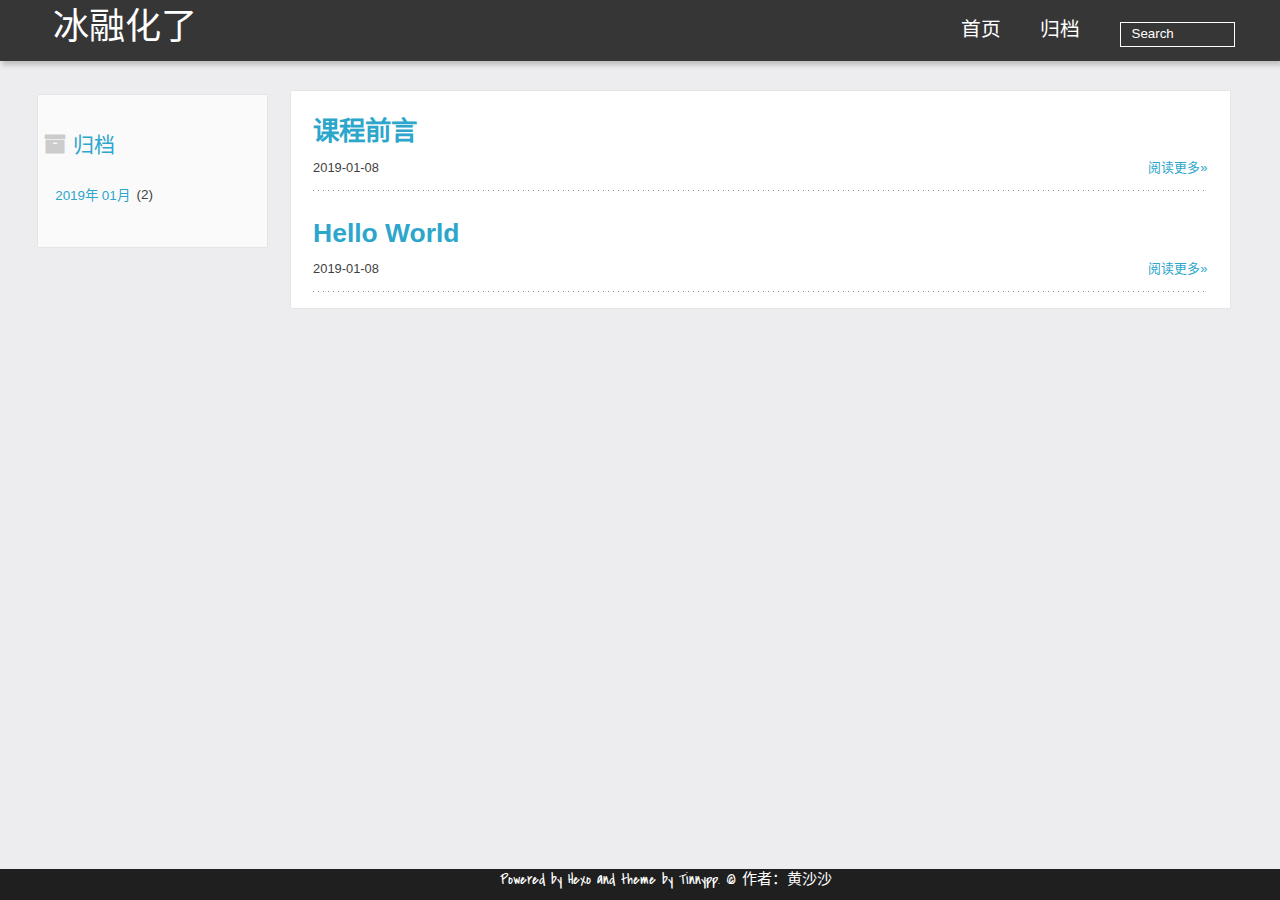
==== commit 7f90d2fe: "Site updated: 2019-01-08 21:14:14" ====
--- a/archives/index.html
+++ b/archives/index.html
@@ -15,7 +15,7 @@
     <link rel="alternative" href="/Tinnypp/atom.xml" title="冰融化了" type="application/atom+xml">
     
     
-    <link rel="icon" href="/img/favicon.ico">
+    <link rel="icon" href="/img/3.jpg">
     
     
     <link rel="apple-touch-icon" href="/img/myLogo.png">
@@ -87,12 +87,32 @@
   <h2 class="archive-icon">归档</h2>
   
   <div class="archiveslist archive-float clearfix">
-   <ul class="archive-list"><li class="archive-list-item"><a class="archive-list-link" href="/archives/2019/01/">2019年 01月</a><span class="archive-list-count">1</span></li></ul>
+   <ul class="archive-list"><li class="archive-list-item"><a class="archive-list-link" href="/archives/2019/01/">2019年 01月</a><span class="archive-list-count">2</span></li></ul>
  </div>
   
 </div>
 <div id="main" class="archive-part clearfix">
   <div id="archive-page">
+
+  <section class="post" itemscope="" itemprop="blogPost">
+  <article>
+    <h1 itemprop="name">
+      
+        <a href="/2019/01/08/课程前言/" title="课程前言" itemprop="url">
+      
+        课程前言
+      </a>
+    </h1>
+    
+    <p class="article-more-link">
+      <time datetime="2019-01-08T12:24:15.000Z" itemprop="datePublished">2019-01-08</time>
+      
+          <a href="/2019/01/08/课程前言/">阅读更多&raquo;</a>
+      
+    </p>
+
+  </article>
+</section>
 
   <section class="post" itemscope="" itemprop="blogPost">
   <article>
@@ -124,7 +144,7 @@
 		<span>Powered by <a href="https://github.com/hexojs/hexo">Hexo</a> and theme by 
 		<a href="https://github.com/levonlin/Tinnypp">Tinnypp</a>.</span>
 		
-			<span>© Levon</span>
+			<span>© 作者：黄沙沙</span>
 		
 	<div>
 </div></div></div></footer>
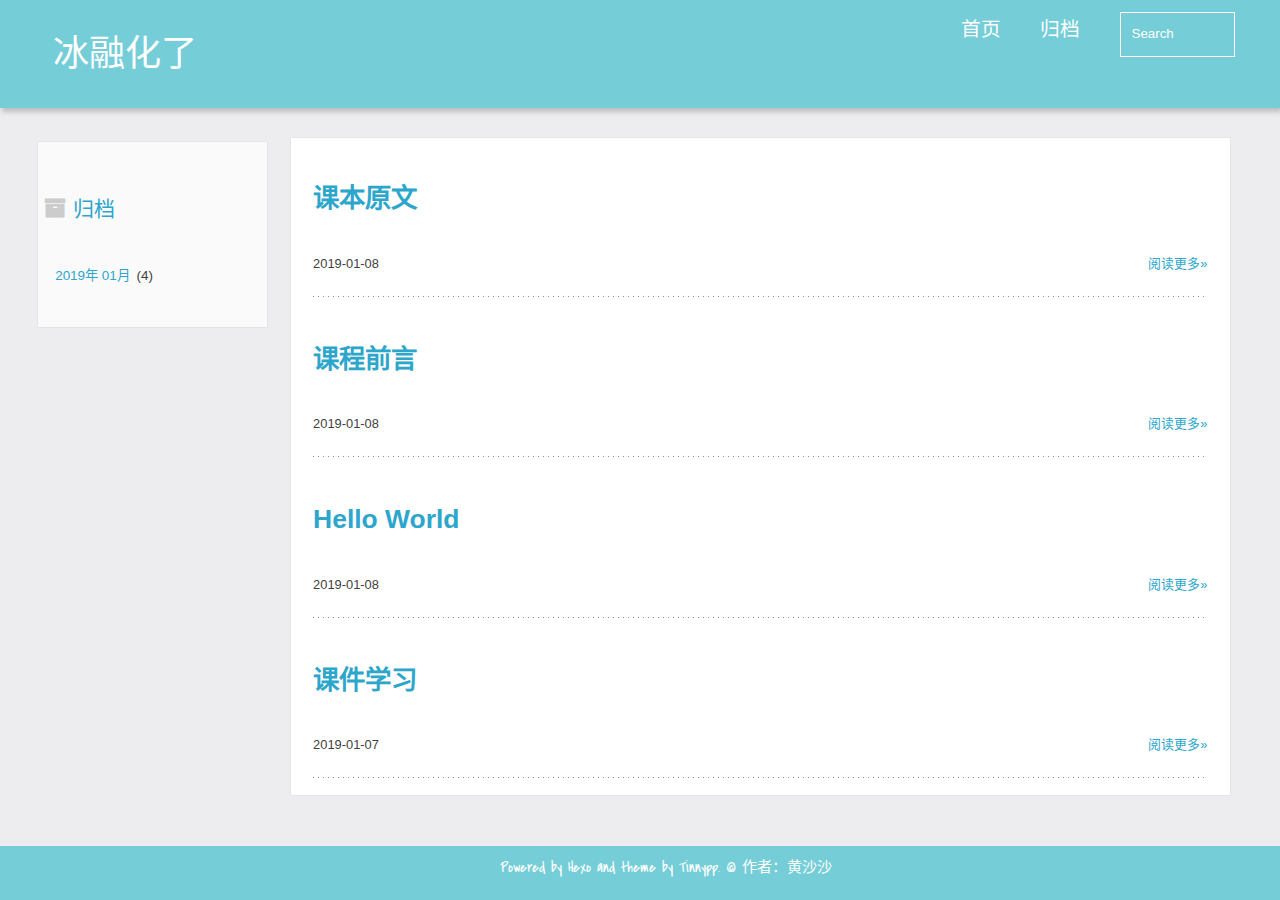
==== commit ddf4ba53: "Site updated: 2019-01-09 00:39:20" ====
--- a/archives/index.html
+++ b/archives/index.html
@@ -18,8 +18,8 @@
     <link rel="icon" href="/img/3.jpg">
     
     
-    <link rel="apple-touch-icon" href="/img/myLogo.png">
-    <link rel="apple-touch-icon-precomposed" href="/img/myLogo.png">
+    <link rel="apple-touch-icon" href="/img/1.png">
+    <link rel="apple-touch-icon-precomposed" href="/img/1.png">
     
 
   
@@ -62,9 +62,9 @@
 				<ul>
                     <ul>
 					 
-						<li><a href="/Tinnypp">首页</a></li>
-					
-						<li><a href="/Tinnypp/archives">归档</a></li>
+						<li><a href="/">首页</a></li>
+					
+						<li><a href="/archives">归档</a></li>
 					
 					<li>
 					
@@ -87,7 +87,7 @@
   <h2 class="archive-icon">归档</h2>
   
   <div class="archiveslist archive-float clearfix">
-   <ul class="archive-list"><li class="archive-list-item"><a class="archive-list-link" href="/archives/2019/01/">2019年 01月</a><span class="archive-list-count">2</span></li></ul>
+   <ul class="archive-list"><li class="archive-list-item"><a class="archive-list-link" href="/archives/2019/01/">2019年 01月</a><span class="archive-list-count">4</span></li></ul>
  </div>
   
 </div>
@@ -98,6 +98,26 @@
   <article>
     <h1 itemprop="name">
       
+        <a href="/2019/01/08/课本原文/" title="课本原文" itemprop="url">
+      
+        课本原文
+      </a>
+    </h1>
+    
+    <p class="article-more-link">
+      <time datetime="2019-01-08T14:35:22.000Z" itemprop="datePublished">2019-01-08</time>
+      
+          <a href="/2019/01/08/课本原文/">阅读更多&raquo;</a>
+      
+    </p>
+
+  </article>
+</section>
+
+  <section class="post" itemscope="" itemprop="blogPost">
+  <article>
+    <h1 itemprop="name">
+      
         <a href="/2019/01/08/课程前言/" title="课程前言" itemprop="url">
       
         课程前言
@@ -128,6 +148,26 @@
       <time datetime="2019-01-08T03:13:40.311Z" itemprop="datePublished">2019-01-08</time>
       
           <a href="/2019/01/08/hello-world/">阅读更多&raquo;</a>
+      
+    </p>
+
+  </article>
+</section>
+
+  <section class="post" itemscope="" itemprop="blogPost">
+  <article>
+    <h1 itemprop="name">
+      
+        <a href="/2019/01/07/课件学习/" title="课件学习" itemprop="url">
+      
+        课件学习
+      </a>
+    </h1>
+    
+    <p class="article-more-link">
+      <time datetime="2019-01-06T16:32:52.000Z" itemprop="datePublished">2019-01-07</time>
+      
+          <a href="/2019/01/07/课件学习/">阅读更多&raquo;</a>
       
     </p>
 
--- a/css/style.css
+++ b/css/style.css
@@ -115,7 +115,7 @@
   font-family: "Helvetica Neue", Helvetica, Arial, "Microsoft YaHei", "WenQuanYi Micro Hei", sans-serif;
   font-size: 105%;
   color: #413f3f;
-  line-height: 1.5;
+  line-height: 3;
 }
 small {
   font-size: 80%;
@@ -343,7 +343,7 @@
   -webkit-box-shadow: 2px 4px 5px rgba(3,3,3,0.2);
   -moz-box-shadow: 2px 4px 5px rgba(3,3,3,0.2);
   box-shadow: 2px 4px 5px rgba(3,3,3,0.2);
-  background: #363636;
+  background: #74cdd7;
   color: #fff;
 }
 body >header >div {
@@ -403,7 +403,7 @@
 /*font-family font-custom-family*/
   font-family: "Hiragino Sans GB", "微软雅黑", "STXihei", Georgia, Palatino, 'Palatino Linotype', Times, 'Times New Roman', serif;
   font-size: 205%;
-  line-height: 1.5;
+  line-height: 3;
   -webkit-font-smoothing: antialiased;
   -moz-osx-font-smoothing: grayscale;
 }
@@ -505,7 +505,7 @@
   padding: 0.1em 0 0 1em;
 }
 .search input {
-  line-height: 1.7;
+  line-height: 3.2;
   border: 1px solid #fff;
   color: #fff;
   background: transparent;
@@ -571,7 +571,7 @@
 #main {
   margin: 1em 0 0;
   font-size: 87.5%;
-  line-height: 1.8;
+  line-height: 3.3;
   -webkit-box-shadow: 0 0px 1px 0 rgba(0,0,0,0.2);
   -moz-box-shadow: 0 0px 1px 0 rgba(0,0,0,0.2);
   box-shadow: 0 0px 1px 0 rgba(0,0,0,0.2);
@@ -818,7 +818,7 @@
 article header.article-info >h1 {
   padding: 0.2em 3%;
   font-size: 175%;
-  line-height: 1.5;
+  line-height: 3;
   word-wrap: break-word;
   word-break: normal;
   -webkit-font-smoothing: antialiased;
@@ -879,7 +879,7 @@
   display: inline-block;
   margin: 0 0.1em;
   text-shadow: 0 1px 0 #fff;
-  line-height: 1.5;
+  line-height: 3;
   white-space: pre;
 }
 article .article-content h1,
@@ -944,7 +944,7 @@
   border-left: 0.2em solid #da4453;
   margin: 0.65em 0 0.65em 4%;
   padding-left: 1%;
-  line-height: 1.5;
+  line-height: 3;
   font-size: 95%;
 }
 article .article-content blockquote footer {
@@ -997,7 +997,7 @@
 }
 article .article-content p {
   font-size: 105%;
-  line-height: 1.7;
+  line-height: 3.2;
   margin: 0.7em 0;
 }
 @media only screen and (min-width: 1024px) {
@@ -1705,7 +1705,7 @@
 }
 .linkslist ul a {
   font-size: 1em;
-  line-height: 1.5;
+  line-height: 3;
   display: block;
   padding: 0 3%;
 }
@@ -1745,7 +1745,7 @@
   width: 6.875em;
   height: 6.875em;
   margin: 0 auto;
-  background: no-repeat url("../img/myLogo.png") left top;
+  background: no-repeat url("../img/1.png") left top;
   -webkit-background-size: 6.875em 6.875em;
   -moz-background-size: 6.875em 6.875em;
   background-size: 6.875em 6.875em;
@@ -1899,7 +1899,7 @@
 }
 footer {
   margin-top: 1em;
-  background: #1f1f1f;
+  background: #74cdd7;
   padding: 0 2% 0.5em;
 }
 .fixed-bottom {
@@ -1966,7 +1966,7 @@
   padding: 1em 2%;
   overflow: auto;
   color: #ccc;
-  line-height: 1.5;
+  line-height: 3;
   font-size: 105%;
   word-break: break-word;
 }
@@ -1974,7 +1974,7 @@
 .article-content .gist .gist-file .gist-data .line-numbers {
   color: highlight-line-numbers;
   font-size: 0.85em;
-  line-height: 1.5;
+  line-height: 3;
   font-size: 105%;
 }
 .article-content pre {
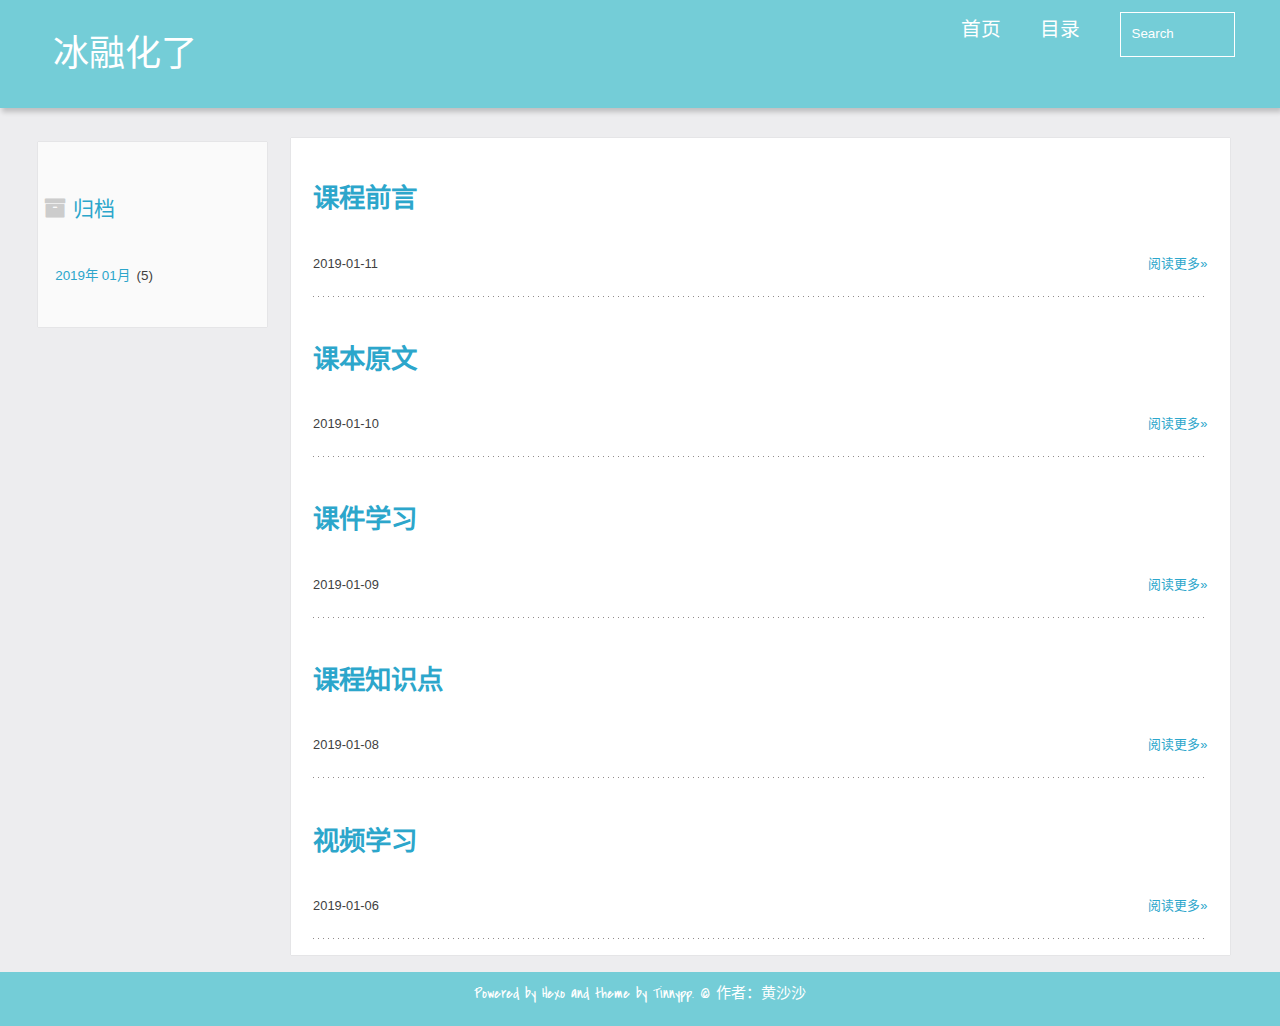
==== commit 0cee4a57: "Site updated: 2019-01-12 18:44:09" ====
--- a/archives/index.html
+++ b/archives/index.html
@@ -64,7 +64,7 @@
 					 
 						<li><a href="/">首页</a></li>
 					
-						<li><a href="/archives">归档</a></li>
+						<li><a href="/archives">目录</a></li>
 					
 					<li>
 					
@@ -87,7 +87,7 @@
   <h2 class="archive-icon">归档</h2>
   
   <div class="archiveslist archive-float clearfix">
-   <ul class="archive-list"><li class="archive-list-item"><a class="archive-list-link" href="/archives/2019/01/">2019年 01月</a><span class="archive-list-count">4</span></li></ul>
+   <ul class="archive-list"><li class="archive-list-item"><a class="archive-list-link" href="/archives/2019/01/">2019年 01月</a><span class="archive-list-count">5</span></li></ul>
  </div>
   
 </div>
@@ -98,76 +98,96 @@
   <article>
     <h1 itemprop="name">
       
-        <a href="/2019/01/08/课本原文/" title="课本原文" itemprop="url">
+        <a href="/2019/01/11/课程前言/" title="课程前言" itemprop="url">
+      
+        课程前言
+      </a>
+    </h1>
+    
+    <p class="article-more-link">
+      <time datetime="2019-01-11T12:24:15.000Z" itemprop="datePublished">2019-01-11</time>
+      
+          <a href="/2019/01/11/课程前言/">阅读更多&raquo;</a>
+      
+    </p>
+
+  </article>
+</section>
+
+  <section class="post" itemscope="" itemprop="blogPost">
+  <article>
+    <h1 itemprop="name">
+      
+        <a href="/2019/01/10/课本原文/" title="课本原文" itemprop="url">
       
         课本原文
       </a>
     </h1>
     
     <p class="article-more-link">
-      <time datetime="2019-01-08T14:35:22.000Z" itemprop="datePublished">2019-01-08</time>
-      
-          <a href="/2019/01/08/课本原文/">阅读更多&raquo;</a>
-      
-    </p>
-
-  </article>
-</section>
-
-  <section class="post" itemscope="" itemprop="blogPost">
-  <article>
-    <h1 itemprop="name">
-      
-        <a href="/2019/01/08/课程前言/" title="课程前言" itemprop="url">
-      
-        课程前言
-      </a>
-    </h1>
-    
-    <p class="article-more-link">
-      <time datetime="2019-01-08T12:24:15.000Z" itemprop="datePublished">2019-01-08</time>
-      
-          <a href="/2019/01/08/课程前言/">阅读更多&raquo;</a>
-      
-    </p>
-
-  </article>
-</section>
-
-  <section class="post" itemscope="" itemprop="blogPost">
-  <article>
-    <h1 itemprop="name">
-      
-        <a href="/2019/01/08/hello-world/" title="Hello World" itemprop="url">
-      
-        Hello World
-      </a>
-    </h1>
-    
-    <p class="article-more-link">
-      <time datetime="2019-01-08T03:13:40.311Z" itemprop="datePublished">2019-01-08</time>
-      
-          <a href="/2019/01/08/hello-world/">阅读更多&raquo;</a>
-      
-    </p>
-
-  </article>
-</section>
-
-  <section class="post" itemscope="" itemprop="blogPost">
-  <article>
-    <h1 itemprop="name">
-      
-        <a href="/2019/01/07/课件学习/" title="课件学习" itemprop="url">
+      <time datetime="2019-01-10T14:35:22.000Z" itemprop="datePublished">2019-01-10</time>
+      
+          <a href="/2019/01/10/课本原文/">阅读更多&raquo;</a>
+      
+    </p>
+
+  </article>
+</section>
+
+  <section class="post" itemscope="" itemprop="blogPost">
+  <article>
+    <h1 itemprop="name">
+      
+        <a href="/2019/01/09/课件学习/" title="课件学习" itemprop="url">
       
         课件学习
       </a>
     </h1>
     
     <p class="article-more-link">
-      <time datetime="2019-01-06T16:32:52.000Z" itemprop="datePublished">2019-01-07</time>
-      
-          <a href="/2019/01/07/课件学习/">阅读更多&raquo;</a>
+      <time datetime="2019-01-08T16:32:52.000Z" itemprop="datePublished">2019-01-09</time>
+      
+          <a href="/2019/01/09/课件学习/">阅读更多&raquo;</a>
+      
+    </p>
+
+  </article>
+</section>
+
+  <section class="post" itemscope="" itemprop="blogPost">
+  <article>
+    <h1 itemprop="name">
+      
+        <a href="/2019/01/08/课程知识点/" title="课程知识点" itemprop="url">
+      
+        课程知识点
+      </a>
+    </h1>
+    
+    <p class="article-more-link">
+      <time datetime="2019-01-08T09:45:27.000Z" itemprop="datePublished">2019-01-08</time>
+      
+          <a href="/2019/01/08/课程知识点/">阅读更多&raquo;</a>
+      
+    </p>
+
+  </article>
+</section>
+
+  <section class="post" itemscope="" itemprop="blogPost">
+  <article>
+    <h1 itemprop="name">
+      
+        <a href="/2019/01/06/视频学习/" title="视频学习" itemprop="url">
+      
+        视频学习
+      </a>
+    </h1>
+    
+    <p class="article-more-link">
+      <time datetime="2019-01-06T10:39:21.000Z" itemprop="datePublished">2019-01-06</time>
+      
+          <a href="/2019/01/06/视频学习/">阅读更多&raquo;</a>
       
     </p>
 
